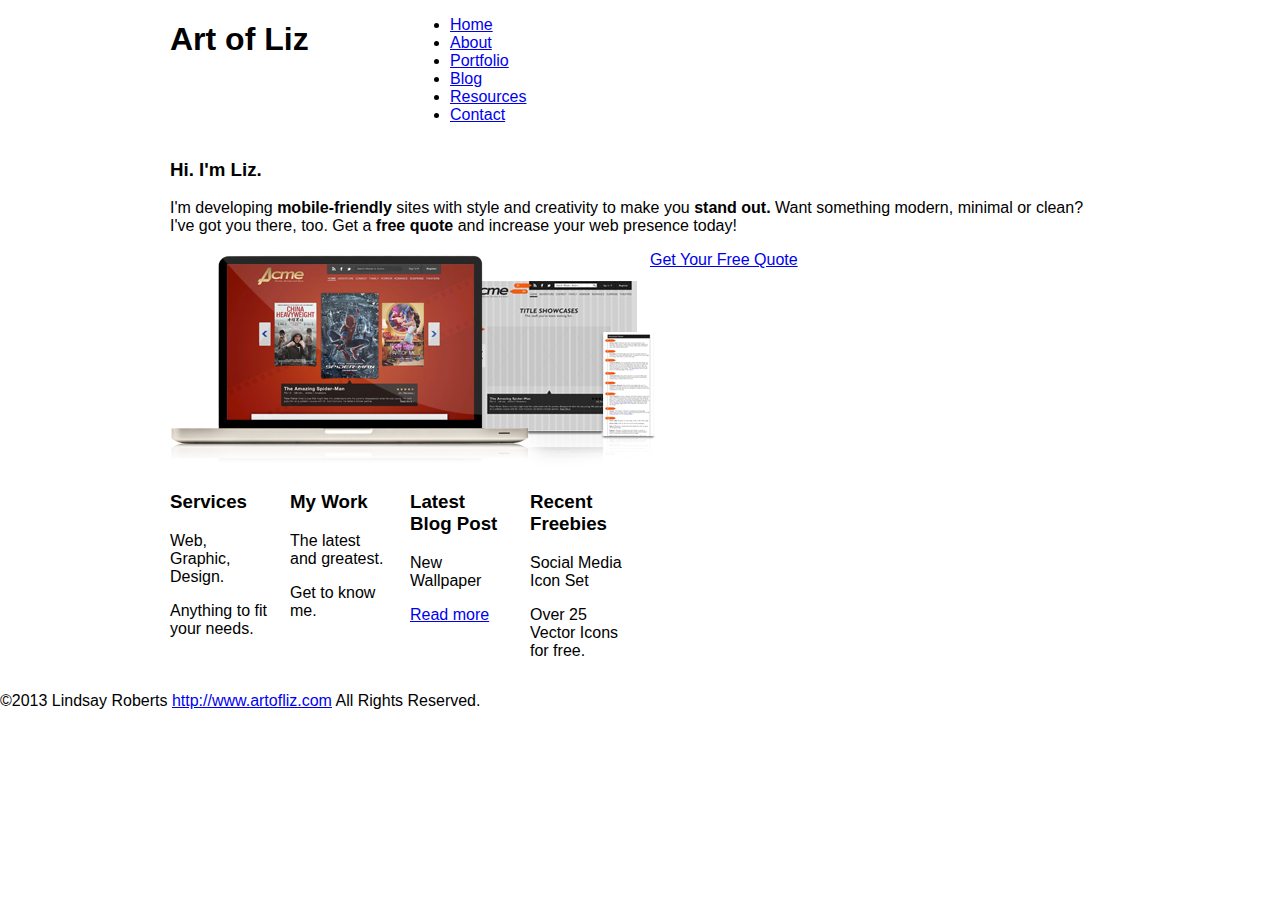
==== project/index.html @ af12c876 "Margin / Padding" ====
<!DOCTYPE html>
<!--[if lt IE 7 ]><html class="ie ie6" lang="en"> <![endif]-->
<!--[if IE 7 ]><html class="ie ie7" lang="en"> <![endif]-->
<!--[if IE 8 ]><html class="ie ie8" lang="en"> <![endif]-->
<!--[if (gte IE 9)|!(IE)]><!--><html lang="en"> <!--<![endif]-->
<head>

	<!-- Basic Page Needs
  ================================================== -->
	<meta charset="utf-8">
	<title>Art of Liz - Web &amp; Graphic Designer</title>
	<meta name="description" content="Hi. I'm Liz. I'm developing mobile-friendly sites with style and creativity to make you stand out. Want something modern, minimal or clean? I've got you there, too. Get a free quote and increase your web presence today!">
	<meta name="author" content="Lindsay Roberts">

	<!-- Mobile Specific Metas
  ================================================== -->
	<meta name="viewport" content="width=959px, initial-scale=1, maximum-scale=1">
	<meta name="viewport" content="width=767px, initial-scale=1, maximum-scale=1">
	<meta name="viewport" content="width=479px, initial-scale=1, maximum-scale=1">

	<!-- CSS
  ================================================== -->
	<link rel="stylesheet" href="stylesheets/base.css" type="text/css">
	<link rel="stylesheet" href="stylesheets/skeleton.css" type="text/css">
	<!-- <link rel="stylesheet" href="stylesheets/style.css" type="text/css"> -->
	<link rel="stylesheet" href="http://fonts.googleapis.com/css?family=Source+Sans+Pro:200,400,600,700,900" type="text/css">

	<!--[if lt IE 9]>
		<script src="http://html5shim.googlecode.com/svn/trunk/html5.js"></script>
	<![endif]-->
	
	<!-- JavaScript
  ================================================== -->	
	<script type="text/javascript">
		var _gaq = _gaq || [];
		_gaq.push(['_setAccount', 'UA-37507947-2']);
		_gaq.push(['_trackPageview']);

		(function() {
			var ga = document.createElement('script'); ga.type = 'text/javascript'; ga.async = true;
			ga.src = ('https:' == document.location.protocol ? 'https://ssl' : 'http://www') + '.google-analytics.com/ga.js';
			var s = document.getElementsByTagName('script')[0]; s.parentNode.insertBefore(ga, s);
			})();]	
	</script>
	<script type="text/javascript" src="http://ajax.googleapis.com/ajax/libs/jquery/1.7/jquery.min.js"></script>
</head>
<body id="home">



	<!-- Primary Page Layout
	================================================== -->

	<div class="container">
	
		<!-- HEADER ONE
		==================== -->
		<header>
			<div class="four columns">
			<h1>Art of Liz</h1>
			</div>
			
			<div class="twelve columns">
			<script type="text/javascript">
				jQuery(document).ready(function($){

					/* prepend menu icon */
					$('#nav-wrap').prepend('<div id="menu-icon"></div>');
	
					/* toggle nav */
					$("#menu-icon").on("click", function(){
						$("#nav").slideToggle();
						$(this).toggleClass("active");
					});

				});
			</script>
			<nav id="nav-wrap">
				<ul id="nav">
					<li><a href="index.html" class="active">Home</a></li>
					<li><a href="about.html">About</a></li>
					<li><a href="portfolio.html">Portfolio</a></li>
					<li><a href="blog.html">Blog</a></li>
					<li><a href="resources.html">Resources</a></li>
					<li><a href="contact.html">Contact</a></li>
				</ul>
			</nav>
			</div>
		</header>
				
		<!-- CALL TO ACTION
		==================== -->
		<div class="mainContent">
		<section id="CTA">
			<div class="sixteen columns">
			<h3>Hi. I'm Liz.</h3>
			<p>I'm developing <strong>mobile-friendly</strong> sites with style and creativity to make you <strong>stand out.</strong> Want something modern, minimal or clean? I've got you there, too. Get a <strong>free quote</strong> and increase your web presence today!</p>
			</div>
			
			<div class="eight columns">
			<img src="images/call_to_action.png" alt="A display of my process including composition, wireframe and notes" />
			</div>
			
			<div class="six columns">
			<span id="CTAbutton"><a href="contact.html">Get Your Free Quote</a></span>
			</div>
		</section>
		</div> <!-- mainContent -->
		
	</div><!-- container -->
	
		
	<!-- INFO BAR
	==================== -->
	<div class="infoBar">
		<div class="container">
		
		<section>
			<div class="two columns">
			<article class="moduleItem">
				<h3>Services</h3>
				<p>Web, Graphic, Design.</p>
				<p>Anything to fit your needs.</p>
			</article>
			</div>
			
			<div class="two columns">
			<article class="moduleItem">
				<h3>My Work</h3>
				<p>The latest and greatest.</p>
				<p>Get to know me.</p>
			</article>
			</div>
			
			<div class="two columns">
			<article class="moduleItem">
				<h3>Latest Blog Post</h3>
				<p>New Wallpaper</p>
				<p><a href="#">Read more</a></p>
			</article>
			</div>
			
			<div class="two columns">
			<article class="moduleItem">
				<h3>Recent Freebies</h3>
				<p>Social Media Icon Set</p>
				<p>Over 25 Vector Icons for free.</p>
			</article>
			</div>
		</section>
		
		</div> <!--container -->
	</div> <!-- infoBar -->
	
	<!-- FOOTER
	==================== -->
	<footer>
		<p>&copy;2013 Lindsay Roberts <a href="#">http://www.artofliz.com</a> All Rights Reserved.</p>
	</footer>

<!-- End Document
================================================== -->
</body>
</html>
---- project/stylesheets/base.css ----
/*! normalize.css v2.0.1 | MIT License | git.io/normalize */

/* ==========================================================================
   HTML5 display definitions
   ========================================================================== */

/*
 * Corrects `block` display not defined in IE 8/9.
 */

article,
aside,
details,
figcaption,
figure,
footer,
header,
hgroup,
nav,
section,
summary {
    display: block;
}

/*
 * Corrects `inline-block` display not defined in IE 8/9.
 */

audio,
canvas,
video {
    display: inline-block;
}

/*
 * Prevents modern browsers from displaying `audio` without controls.
 * Remove excess height in iOS 5 devices.
 */

audio:not([controls]) {
    display: none;
    height: 0;
}

/*
 * Addresses styling for `hidden` attribute not present in IE 8/9.
 */

[hidden] {
    display: none;
}

/* ==========================================================================
   Base
   ========================================================================== */

/*
 * 1. Sets default font family to sans-serif.
 * 2. Prevents iOS text size adjust after orientation change, without disabling
 *    user zoom.
 */

html {
    font-family: sans-serif; /* 1 */
    -webkit-text-size-adjust: 100%; /* 2 */
    -ms-text-size-adjust: 100%; /* 2 */
}

/*
 * Removes default margin.
 */

body {
    margin: 0;
}

/* ==========================================================================
   Links
   ========================================================================== */

/*
 * Addresses `outline` inconsistency between Chrome and other browsers.
 */

a:focus {
    outline: thin dotted;
}

/*
 * Improves readability when focused and also mouse hovered in all browsers.
 */

a:active,
a:hover {
    outline: 0;
}

/* ==========================================================================
   Typography
   ========================================================================== */

/*
 * Addresses `h1` font sizes within `section` and `article` in Firefox 4+,
 * Safari 5, and Chrome.
 */

h1 {
    font-size: 2em;
}

/*
 * Addresses styling not present in IE 8/9, Safari 5, and Chrome.
 */

abbr[title] {
    border-bottom: 1px dotted;
}

/*
 * Addresses style set to `bolder` in Firefox 4+, Safari 5, and Chrome.
 */

b,
strong {
    font-weight: bold;
}

/*
 * Addresses styling not present in Safari 5 and Chrome.
 */

dfn {
    font-style: italic;
}

/*
 * Addresses styling not present in IE 8/9.
 */

mark {
    background: #ff0;
    color: #000;
}


/*
 * Corrects font family set oddly in Safari 5 and Chrome.
 */

code,
kbd,
pre,
samp {
    font-family: monospace, serif;
    font-size: 1em;
}

/*
 * Improves readability of pre-formatted text in all browsers.
 */

pre {
    white-space: pre;
    white-space: pre-wrap;
    word-wrap: break-word;
}

/*
 * Sets consistent quote types.
 */

q {
    quotes: "\201C" "\201D" "\2018" "\2019";
}

/*
 * Addresses inconsistent and variable font size in all browsers.
 */

small {
    font-size: 80%;
}

/*
 * Prevents `sub` and `sup` affecting `line-height` in all browsers.
 */

sub,
sup {
    font-size: 75%;
    line-height: 0;
    position: relative;
    vertical-align: baseline;
}

sup {
    top: -0.5em;
}

sub {
    bottom: -0.25em;
}

/* ==========================================================================
   Embedded content
   ========================================================================== */

/*
 * Removes border when inside `a` element in IE 8/9.
 */

img {
    border: 0;
}

/*
 * Corrects overflow displayed oddly in IE 9.
 */

svg:not(:root) {
    overflow: hidden;
}

/* ==========================================================================
   Figures
   ========================================================================== */

/*
 * Addresses margin not present in IE 8/9 and Safari 5.
 */

figure {
    margin: 0;
}

/* ==========================================================================
   Forms
   ========================================================================== */

/*
 * Define consistent border, margin, and padding.
 */

fieldset {
    border: 1px solid #c0c0c0;
    margin: 0 2px;
    padding: 0.35em 0.625em 0.75em;
}

/*
 * 1. Corrects color not being inherited in IE 8/9.
 * 2. Remove padding so people aren't caught out if they zero out fieldsets.
 */

legend {
    border: 0; /* 1 */
    padding: 0; /* 2 */
}

/*
 * 1. Corrects font family not being inherited in all browsers.
 * 2. Corrects font size not being inherited in all browsers.
 * 3. Addresses margins set differently in Firefox 4+, Safari 5, and Chrome
 */

button,
input,
select,
textarea {
    font-family: inherit; /* 1 */
    font-size: 100%; /* 2 */
    margin: 0; /* 3 */
}

/*
 * Addresses Firefox 4+ setting `line-height` on `input` using `!important` in
 * the UA stylesheet.
 */

button,
input {
    line-height: normal;
}

/*
 * 1. Avoid the WebKit bug in Android 4.0.* where (2) destroys native `audio`
 *    and `video` controls.
 * 2. Corrects inability to style clickable `input` types in iOS.
 * 3. Improves usability and consistency of cursor style between image-type
 *    `input` and others.
 */

button,
html input[type="button"], /* 1 */
input[type="reset"],
input[type="submit"] {
    -webkit-appearance: button; /* 2 */
    cursor: pointer; /* 3 */
}

/*
 * Re-set default cursor for disabled elements.
 */

button[disabled],
input[disabled] {
    cursor: default;
}

/*
 * 1. Addresses box sizing set to `content-box` in IE 8/9.
 * 2. Removes excess padding in IE 8/9.
 */

input[type="checkbox"],
input[type="radio"] {
    box-sizing: border-box; /* 1 */
    padding: 0; /* 2 */
}

/*
 * 1. Addresses `appearance` set to `searchfield` in Safari 5 and Chrome.
 * 2. Addresses `box-sizing` set to `border-box` in Safari 5 and Chrome
 *    (include `-moz` to future-proof).
 */

input[type="search"] {
    -webkit-appearance: textfield; /* 1 */
    -moz-box-sizing: content-box;
    -webkit-box-sizing: content-box; /* 2 */
    box-sizing: content-box;
}

/*
 * Removes inner padding and search cancel button in Safari 5 and Chrome
 * on OS X.
 */

input[type="search"]::-webkit-search-cancel-button,
input[type="search"]::-webkit-search-decoration {
    -webkit-appearance: none;
}

/*
 * Removes inner padding and border in Firefox 4+.
 */

button::-moz-focus-inner,
input::-moz-focus-inner {
    border: 0;
    padding: 0;
}

/*
 * 1. Removes default vertical scrollbar in IE 8/9.
 * 2. Improves readability and alignment in all browsers.
 */

textarea {
    overflow: auto; /* 1 */
    vertical-align: top; /* 2 */
}

/* ==========================================================================
   Tables
   ========================================================================== */

/*
 * Remove most spacing between table cells.
 */

table {
    border-collapse: collapse;
    border-spacing: 0;
}
---- project/stylesheets/skeleton.css ----
/*
* Skeleton V1.2
* Copyright 2011, Dave Gamache
* www.getskeleton.com
* Free to use under the MIT license.
* http://www.opensource.org/licenses/mit-license.php
* 6/20/2012
*/


/* Table of Contents
==================================================
    #Base 960 Grid
    #Tablet (Portrait)
    #Mobile (Portrait)
    #Mobile (Landscape)
    #Clearing */



/* #Base 960 Grid
================================================== */

    .container                                  { position: relative; width: 960px; margin: 0 auto; padding: 0; }
    .container .column,
    .container .columns                         { float: left; display: inline; margin-left: 10px; margin-right: 10px; }
    .row                                        { margin-bottom: 20px; }

    /* Nested Column Classes */
    .column.alpha, .columns.alpha               { margin-left: 0; }
    .column.omega, .columns.omega               { margin-right: 0; }

    /* Base Grid */
    .container .one.column,
    .container .one.columns                     { width: 40px;  }
    .container .two.columns                     { width: 100px; }
    .container .three.columns                   { width: 160px; }
    .container .four.columns                    { width: 220px; }
    .container .five.columns                    { width: 280px; }
    .container .six.columns                     { width: 340px; }
    .container .seven.columns                   { width: 400px; }
    .container .eight.columns                   { width: 460px; }
    .container .nine.columns                    { width: 520px; }
    .container .ten.columns                     { width: 580px; }
    .container .eleven.columns                  { width: 640px; }
    .container .twelve.columns                  { width: 700px; }
    .container .thirteen.columns                { width: 760px; }
    .container .fourteen.columns                { width: 820px; }
    .container .fifteen.columns                 { width: 880px; }
    .container .sixteen.columns                 { width: 940px; }

    .container .one-third.column                { width: 300px; }
    .container .two-thirds.column               { width: 620px; }

    /* Offsets */
    .container .offset-by-one                   { padding-left: 60px;  }
    .container .offset-by-two                   { padding-left: 120px; }
    .container .offset-by-three                 { padding-left: 180px; }
    .container .offset-by-four                  { padding-left: 240px; }
    .container .offset-by-five                  { padding-left: 300px; }
    .container .offset-by-six                   { padding-left: 360px; }
    .container .offset-by-seven                 { padding-left: 420px; }
    .container .offset-by-eight                 { padding-left: 480px; }
    .container .offset-by-nine                  { padding-left: 540px; }
    .container .offset-by-ten                   { padding-left: 600px; }
    .container .offset-by-eleven                { padding-left: 660px; }
    .container .offset-by-twelve                { padding-left: 720px; }
    .container .offset-by-thirteen              { padding-left: 780px; }
    .container .offset-by-fourteen              { padding-left: 840px; }
    .container .offset-by-fifteen               { padding-left: 900px; }



/* #Tablet (Portrait)
================================================== */

    /* Note: Design for a width of 768px */

    @media only screen and (min-width: 768px) and (max-width: 959px) {
        .container                                  { width: 768px; }
        .container .column,
        .container .columns                         { margin-left: 10px; margin-right: 10px;  }
        .column.alpha, .columns.alpha               { margin-left: 0; margin-right: 10px; }
        .column.omega, .columns.omega               { margin-right: 0; margin-left: 10px; }
        .alpha.omega                                { margin-left: 0; margin-right: 0; }

        .container .one.column,
        .container .one.columns                     { width: 28px; }
        .container .two.columns                     { width: 76px; }
        .container .three.columns                   { width: 124px; }
        .container .four.columns                    { width: 172px; }
        .container .five.columns                    { width: 220px; }
        .container .six.columns                     { width: 268px; }
        .container .seven.columns                   { width: 316px; }
        .container .eight.columns                   { width: 364px; }
        .container .nine.columns                    { width: 412px; }
        .container .ten.columns                     { width: 460px; }
        .container .eleven.columns                  { width: 508px; }
        .container .twelve.columns                  { width: 556px; }
        .container .thirteen.columns                { width: 604px; }
        .container .fourteen.columns                { width: 652px; }
        .container .fifteen.columns                 { width: 700px; }
        .container .sixteen.columns                 { width: 748px; }

        .container .one-third.column                { width: 236px; }
        .container .two-thirds.column               { width: 492px; }

        /* Offsets */
        .container .offset-by-one                   { padding-left: 48px; }
        .container .offset-by-two                   { padding-left: 96px; }
        .container .offset-by-three                 { padding-left: 144px; }
        .container .offset-by-four                  { padding-left: 192px; }
        .container .offset-by-five                  { padding-left: 240px; }
        .container .offset-by-six                   { padding-left: 288px; }
        .container .offset-by-seven                 { padding-left: 336px; }
        .container .offset-by-eight                 { padding-left: 384px; }
        .container .offset-by-nine                  { padding-left: 432px; }
        .container .offset-by-ten                   { padding-left: 480px; }
        .container .offset-by-eleven                { padding-left: 528px; }
        .container .offset-by-twelve                { padding-left: 576px; }
        .container .offset-by-thirteen              { padding-left: 624px; }
        .container .offset-by-fourteen              { padding-left: 672px; }
        .container .offset-by-fifteen               { padding-left: 720px; }
    }


/*  #Mobile (Portrait)
================================================== */

    /* Note: Design for a width of 320px */

    @media only screen and (max-width: 767px) {
        .container { width: 300px; }
        .container .columns,
        .container .column { margin: 0; }

        .container .one.column,
        .container .one.columns,
        .container .two.columns,
        .container .three.columns,
        .container .four.columns,
        .container .five.columns,
        .container .six.columns,
        .container .seven.columns,
        .container .eight.columns,
        .container .nine.columns,
        .container .ten.columns,
        .container .eleven.columns,
        .container .twelve.columns,
        .container .thirteen.columns,
        .container .fourteen.columns,
        .container .fifteen.columns,
        .container .sixteen.columns,
        .container .one-third.column,
        .container .two-thirds.column  { width: 300px; }

        /* Offsets */
        .container .offset-by-one,
        .container .offset-by-two,
        .container .offset-by-three,
        .container .offset-by-four,
        .container .offset-by-five,
        .container .offset-by-six,
        .container .offset-by-seven,
        .container .offset-by-eight,
        .container .offset-by-nine,
        .container .offset-by-ten,
        .container .offset-by-eleven,
        .container .offset-by-twelve,
        .container .offset-by-thirteen,
        .container .offset-by-fourteen,
        .container .offset-by-fifteen { padding-left: 0; }

    }


/* #Mobile (Landscape)
================================================== */

    /* Note: Design for a width of 480px */

    @media only screen and (min-width: 480px) and (max-width: 767px) {
        .container { width: 420px; }
        .container .columns,
        .container .column { margin: 0; }

        .container .one.column,
        .container .one.columns,
        .container .two.columns,
        .container .three.columns,
        .container .four.columns,
        .container .five.columns,
        .container .six.columns,
        .container .seven.columns,
        .container .eight.columns,
        .container .nine.columns,
        .container .ten.columns,
        .container .eleven.columns,
        .container .twelve.columns,
        .container .thirteen.columns,
        .container .fourteen.columns,
        .container .fifteen.columns,
        .container .sixteen.columns,
        .container .one-third.column,
        .container .two-thirds.column { width: 420px; }
    }


/* #Clearing
================================================== */

    /* Self Clearing Goodness */
    .container:after { content: "\0020"; display: block; height: 0; clear: both; visibility: hidden; }

    /* Use clearfix class on parent to clear nested columns,
    or wrap each row of columns in a <div class="row"> */
    .clearfix:before,
    .clearfix:after,
    .row:before,
    .row:after {
      content: '\0020';
      display: block;
      overflow: hidden;
      visibility: hidden;
      width: 0;
      height: 0; }
    .row:after,
    .clearfix:after {
      clear: both; }
    .row,
    .clearfix {
      zoom: 1; }

    /* You can also use a <br class="clear" /> to clear columns */
    .clear {
      clear: both;
      display: block;
      overflow: hidden;
      visibility: hidden;
      width: 0;
      height: 0;
    }
---- project/stylesheets/style.css ----
/* GLOBAL CSS
================================================== */
html {
	background: url('../images/bg_blue.jpg');
}

#titleContainer {
	width: 100%;
}

body { 
	background: url('../images/bg_pattern.jpg'); 
	overflow-x: hidden;
	}

.container { 
	margin: 0 auto; 
	padding: 0; 
	position: relative;
	}

.mainContent {
	min-height: 505px;
}

h1 { 
	width: 164px; 
	height: 136px; 
	background: url("../images/logo.png") no-repeat; 
	margin: 8px 0 5px; text-indent: -9999px; 
	}

a { 
	color: #E28CBB; 
	}

a:visited { 
	color: #E28CBB; 
	}

a:hover { 
	color: #B96694; 
	}

a:active { 
	color: #E28CBB; 
	}

nav, 
h2, 
h3, 
h4, 
p { 
	font-family: 'Source Sans Pro', sans-serif; 
	}

nav, 
h2, 
h3 { 
	font-weight: 700; 
	}

h3 { 
	color: #007CAF; 
	margin: 0 0 5px 0; 
	padding: 0; 
	font-weight: 400; 
	font-size: 14pt; 
	}

p { 
	margin: 0; 
	}

ul { 
	list-style-type: none; 
	}

nav, 
h2 { 
	text-transform: uppercase;
	}

nav { 
	font-size: 11pt; 
	}

nav ul { 
	float: right; 
	}

nav ul li { 
	float: left; 
	margin-top: 35px; 
	}

nav ul li a { 
	text-decoration: none; 
	padding: 10px; 
	color: #b0b0a5; 
	}

nav ul li a:visited { 
	color: #b0b0a5; 
	}

nav ul li a:hover { 
	color: #e28cbb; 
	}

nav ul li a:before { 
	content: "<"; 
	}

nav ul li a:after { 
	content: ">"; 
	}

nav ul li a:before, 
nav ul li a:after { 
	color: rgba(0, 0, 0, 0); 
	}

nav a:hover:before, 
nav a:hover:after { 
	color: #e28cbb; 
	}

nav ul li a.active:before { 
	content: "</"; 
	}

nav ul li a.active:after { 
	content: ">"; 
	}

nav ul li a.active, 
nav ul li a.active:before, 
nav ul li a.active:after { 
	color: #007bae; 
	}

.infoBar {
	background-color: #000;
	width: 100%;
	min-height: 186px;
}

.moduleItem h3 { 
	margin-bottom: 5px; 
	}

.moduleItem p { 
	color: #deded3; 
	font-size: 16px; 
	font-weight: 400; 
	line-height: 16pt; 
	margin: 0 0 6px 0;
	}

.moduleItem,
#about .infoBar h3 {
	padding-top: 22px;
}

footer { 
	background-color: #007CAF; 
	box-shadow: 0px 0px 5px rgba(0,0,0,.2);
	text-align: center; 
	padding: 4px; 
	}

footer p, 
footer a, 
footer a:visited, 
footer a:hover, 
footer a:active { 
	color: #2396C4; 
	font-size: 8pt; 
	}

footer p { 
	margin: 0; 
	}


/* HOME PAGE
================================================== */
#CTA { 
	position: relative; 
	}

#CTAbutton a { 
	display: block; 
	/* position: absolute; 
	left: 594px; 
	top: 328px; */
	background: url('../images/button.png') no-repeat; 
	width: 309px; 
	height: 92px; 
	background-position: 0 0; 
	text-indent: -9999px; 
	}

#CTAbutton a:hover { 
	background-position: 0 -91px; 
	}

#CTA h3 { 
	font-size: 26pt; 
	}

#CTA p { 
	font-size: 14pt; 
	font-weight: 200; 
	color: #000; 
	line-height: 1.6; 
	margin: 0; 
	}

#CTA img { 
	margin: 10px 0 2px; 
	}

#CTA strong { 
	font-weight: 600; 
	color: #007CAF; 
	}


/* ABOUT PAGE
================================================== */
#myPicture { 
	float: left; 
	margin: 0 10px 10px 0; 
	padding-top: 10px; 
	}

#about #aboutContent ul { 
	margin: 10px 0 0 40px; 
	padding: 0; 
	}

#about #aboutContent ul strong { 
	font-weight: 600; 
	}

#about #aboutContent ul p { 
	margin: 0; padding: 0; 
	}

#aboutWhy { 
	float: right; 
	}

.reference { 
	font-weight: 200; 
	font-size: 13px; 
	}

#about .moduleItem {
	margin-bottom: 0px;
	padding: 0;
}


/* PORTFOLIO PAGE
================================================== */
#portfolio .mainContent {
	background: url('../images/portfolio.png') no-repeat;
	background-position: right 100px;
}

#portfolio .moduleItem img {
	
}

#portfolio .infoBar { 
	padding: 0; 
	margin: 0; 
	position: relative; 
	}

#portfolio .infoBar img { 
	position: absolute; 
	top: 0; 
	}

/* #case { 
	background: url('../images/portfolio_01.jpg') no-repeat; 
	}

#web { 
	background: url('../images/portfolio_02.jpg') no-repeat; 
	}

#graphic { 
	background: url('../images/portfolio_03.jpg') no-repeat; 
	}

#art { 
	background: url('../images/portfolio_04.jpg') no-repeat; 
	} */


/* BLOG PAGE
================================================== */
.blogPost { 
	background: #EDEDED; 
	border: 10px solid #FFF; 
	padding: 8px; 
	line-height: 20px; 
	box-shadow: 0 0 4px rgba(0, 0, 0, .5); 
	}

#blog h3 { 
	margin: 0; 
	}

.date { 
	font-size: 10pt; 
	margin: 0; 
	padding: 0; 
	}

#blog select { 
	width: 200px; 
	}

.blogPost { 
	margin: 10px 0 17px 0; 
	}

.blogPost:nth-child(1n) {
	position: relative;
}

.blogPost img {
	position: absolute;
	left: 165px;
	top: 270px;
}

#blog input[type="search"] { 
	height: 20px; 
	padding: 40px 160px; 
	background: #555; 
	}

#blog input[type="search"] { 
	background: url('../images/search.png') no-repeat 150px 8px,  #141414; 
	background: url('../images/search.png') no-repeat 150px 8px, -moz-linear-gradient(top,  #222 16%,  #141414 66%); 
	background: url('../images/search.png') no-repeat 150px 8px, -webkit-gradient(linear, left top, left bottom, color-stop(16%,  #222), color-stop(66%,  		#141414)); 
	
	background: url('../images/search.png') no-repeat 150px 8px, -webkit-linear-gradient(top,  #222 16%,  #141414 66%); 
	background: url('../images/search.png') no-repeat 150px 8px, -o-linear-gradient(top,  #222 16%,  #141414 66%); 
	background: url('../images/search.png') no-repeat 150px 8px, -ms-linear-gradient(top,  #222 16%,  #141414 66%); background: url('../images/search.png') 	no-repeat 150px 8px, linear-gradient(to bottom,  #222 16%,  #141414 66%); 
	
	border: 1px solid #222; 
	color: #6B6B6B; 
	font-size: 10pt; 
	font-weight: 600; 
	width: 150px; 
	padding: 6px 15px 6px 15px; 
	-webkit-border-radius: 20px; 
	-moz-border-radius: 20px; 
	border-radius: 20px; 
	text-shadow: 0 2px 2px rgba(0, 0, 0, .3); 
	-webkit-box-shadow: 0 1px 0 rgba(255, 255, 255, .1), 0 1px 3px rgba(0, 0, 0, .2) inset; 
	-moz-box-shadow: 0 1px 0 rgba(255, 255, 255, .1), 0 1px 3px rgba(0, 0, 0, .2) inset; 
	box-shadow: 0 1px 0 rgba(255, 255, 255, .1), 0 1px 3px rgba(0, 0, 0, .2) inset; 
	-webkit-transition: all .7s ease 0s; 
	-moz-transition: all .7s ease 0s; 
	-o-transition: all .7s ease 0s; 
	transition: all .7s ease 0s; 
	}

#blog input[type="search"]:focus { 
	width: 200px; 
	color: #DEDED3; 
	background: url('../images/search.png') no-repeat 200px 8px,  #141414; 
	background: url('../images/search.png') no-repeat 200px 8px, -moz-linear-gradient(top,  #222 16%,  #141414 66%); 
	background: url('../images/search.png') no-repeat 200px 8px, -webkit-gradient(linear, left top, left bottom, color-stop(16%,  #222), color-stop(66%,  		#141414)); 
	
	background: url('../images/search.png') no-repeat 200px 8px, -webkit-linear-gradient(top,  #222 16%,  #141414 66%); 
	background: url('../images/search.png') no-repeat 200px 8px, -o-linear-gradient(top,  #222 16%,  #141414 66%); 
	background: url('../images/search.png') no-repeat 200px 8px, -ms-linear-gradient(top,  #222 16%,  #141414 66%); 
	background: url('../images/search.png') no-repeat 200px 8px, linear-gradient(to bottom,  #222 16%,  #141414 66%); 
	}

#blog #searchBox { 
	position: relative; 
	}

#blog button[type="submit"] { 
	background: 0; 
	width: 20px; 
	height: 20px; 
	border: 0; 
	position: absolute; 
	top: 8px; 
	left: 200px; 
	}


/* RESOURCES PAGE
================================================== */
/* #resources .mainContent { 
	margin-top: 4px; 
	margin-bottom: 79px; 
	}*/

#resources .infoBar { 
	padding: 0; 
	margin: 0; 
	position: relative; 
	}

#resources .infoBar img { 
	position: absolute; 
	top: 0; 
	}

/* #resources #wallpaper { 
	background: url('../images/portfolio_01.jpg') no-repeat center left; 
	}

#resources #icons { 
	background: url('../images/portfolio_02.jpg') no-repeat center left; 
	}

#resources #badges { 
	background: url('../images/portfolio_03.jpg') no-repeat center left; 
	}

#resources #emblem { 
	background: url('../images/portfolio_04.jpg') no-repeat center left; 
	} */


/* CONTACT PAGE
================================================== */
#contact form h3 {
	margin-top: 4px;
}

#contact form p { 
	margin-bottom: 22px;
	}

#contact fieldset { 
	border: 0; 
	margin: 0; 
	padding: 0; 
	}

#contact label, 
#contact legend { 
	float: left; 
	width: 80px; 
	margin-right: 13px; 
	text-align: right; 
	text-transform: uppercase; 
	display: block; 
	font-size: 10pt; 
	font-weight: 600;
	color: #007CAF; 
	}

input, 
textarea, 
select { 
	outline: 0; 
	}

#contact input, 
#contact textarea { 
	width: 180px; 
	background: #D7E0E5; 
	border: 1px solid #007caf; 
	color: #007caf; 
	}

#contact input:focus, 
#contact textarea:focus { 
	box-shadow: 0 0 5px #007caf; 
	color: #000; 
	}

#contact input, 
#contact textarea { 
	font-size: 10pt; 
	}

#contact input::-webkit-input-placeholder { 
	color: #598BA5; 
	}

#contact input:-moz-placeholder { 
	color: #598BA5; 
	}

#contact input::-moz-placeholder { 
	color: #598BA5; 
	}

#contact input:-ms-input-placeholder { 
	color: #598BA5; 
	}

#contact input { 
	height: 20px; 
	}

#contact textarea { 
	height: 80px; 
	width: 200px; 
	}

#contact legend { 
	display: block; 
	width: 200px; 
	text-align: left; 
	float: left; 
	margin-left: 6px; 
	}

#contact input[type="checkbox"] { 
	float: left; 
	display: block; 
	width: 15px; 
	clear: both; 
	margin-left: 30px; 
	margin-right: 8px; 
	}

#services1 label { 
	text-transform: capitalize; 
	font-size: 10pt; 
	font-weight: 400; 
	color: #000; 
	text-align: left; 
	display: block; 
	width: 220px; 
	margin-left: 60px; 
	line-height: 16pt; 
	}

#contact button { 
	display: block; 
	background: url('../images/button_small.png') no-repeat; 
	width: 209px; 
	height: 59px; 
	background-position: 0 0; 
	border: 0; 
	float: right; 
	margin-right: 55px; 
	}

#contact button:hover { 
	background-position: 0 -62px;
	}

#contact .row { 
	margin: 0 0 14px 0; 
	padding: 0; 
	}

#miContact p { 
	font-size: 22pt; 
	font-weight: 600; 
	text-align: right; 
	color: #007caf; 
	margin-right: 105px; 
	}

#contact .moduleItem { 
	padding-bottom: 1px; 
	}

#contact span.required { 
	color: #B9668D; 
	}

/* #Media Queries
================================================== */

	/* Smaller than standard 960 (devices and browsers) */
	@media only screen and (max-width: 959px) {}

	/* Tablet Portrait size to standard 960 (devices and browsers) */
	@media only screen and (min-width: 768px) and (max-width: 959px) {}

	/* All Mobile Sizes (devices and browser) */
	@media only screen and (max-width: 767px) {
		
		html {
			background: none;
		}
		
		body {
			background: url('../images/mobile_bg.jpg') repeat-x, #dfdfd5;
		}
		
		
		header {
			position: relative;
		}
		
		h1 { 
			width: 118px; 
			height: 99px; 
			margin-top: 0;
			float: left;
			background: url('../images/mobile-logo.png') no-repeat; 
		}
		
		#menu-icon {
			color: #000;
			width: 45px;
			height: 38px;
			background: url('../images/menu-icon.jpg') no-repeat center right;
			cursor: pointer;
			display: block;
			float: right;
			position: absolute;
			top: 0;
			right: 0;
		}
		
		#nav {
			position: absolute;
			top: 25px;
			right: 0;
			width: 130px;
			z-index: 9999;
			background: #fff;
			padding: 15px;
			display: none;
		}
		
		nav ul li {
			margin-top: 0;
			padding: 10px;
			color: #deded3;
		}
		
		#CTA img { 
			margin: 10px 0 0 0; 
			width: 315px;
			height: 141px;
		}
		
		.mainContent {
			min-height: 1px;
		}
		
		#CTA { 
			position: relative; 
		}
		
		#CTAbutton a {
			display: none;
		} */

		/* #CTAbutton a { 
			display: block; 
			position: inherit;
			margin: 0 auto;
			background: url('../images/mobile_button.jpg') no-repeat; 
			width: 232px; 
			height: 49px; 
			background-position: 0 0; 
			text-indent: -9999px; 
			margin-bottom: 10px;
		}

		#CTAbutton a:hover { 
			background-position: 0 0; 
		}
		
		
	}

	/* Mobile Landscape Size to Tablet Portrait (devices and browsers) */
	@media only screen and (min-width: 480px) and (max-width: 767px) {
	}

	/* Mobile Portrait Size to Mobile Landscape Size (devices and browsers) */
	@media only screen and (max-width: 479px) {
		#CTA p { 
			line-height: 1.2; 
		}
	}
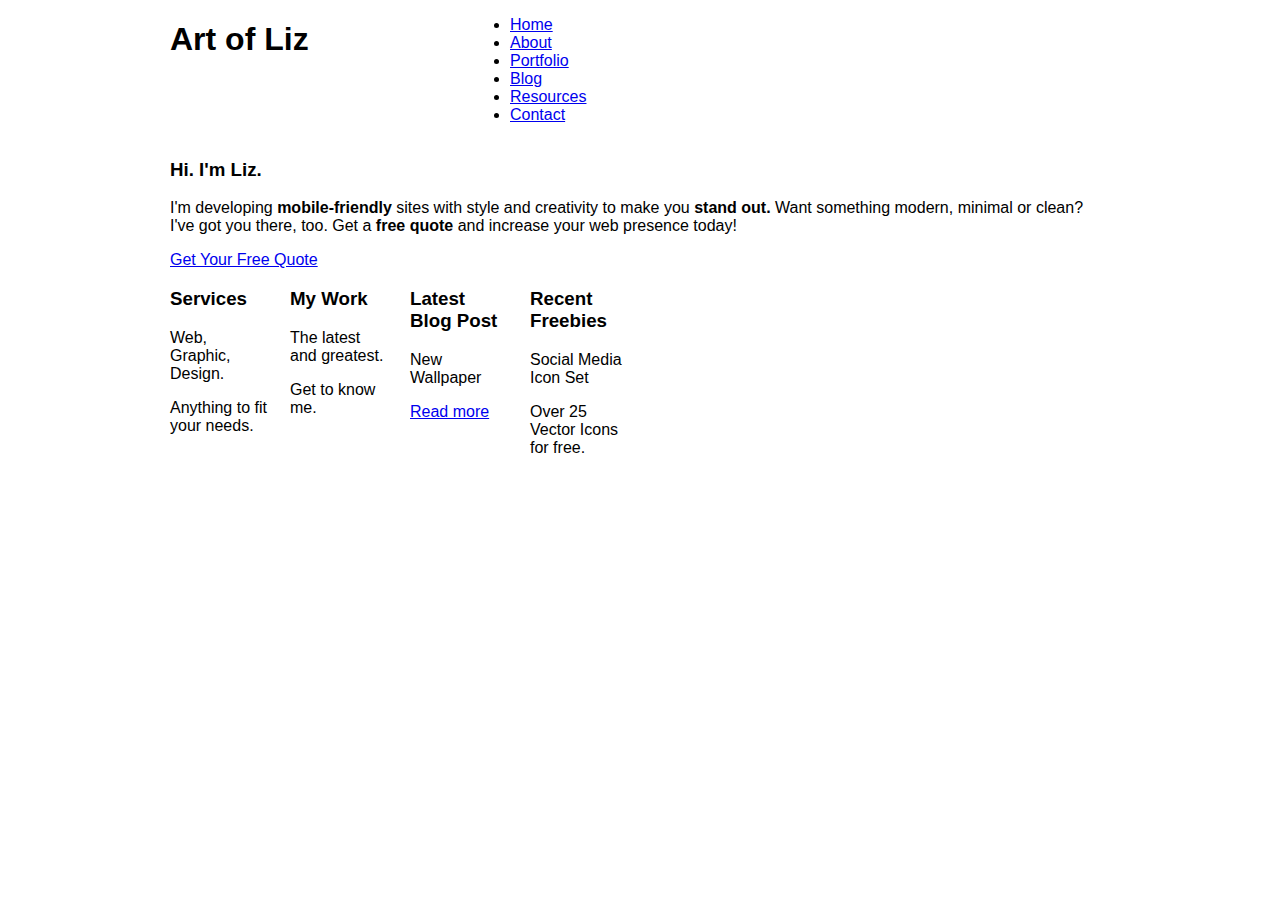
==== commit 9efb48bb: "Can't figure it out" ====
--- a/project/index.html
+++ b/project/index.html
@@ -52,15 +52,14 @@
 	================================================== -->
 
 	<div class="container">
-	
-		<!-- HEADER ONE
+		<!-- HEADER
 		==================== -->
 		<header>
-			<div class="four columns">
+			<div class="five columns">
 			<h1>Art of Liz</h1>
 			</div>
 			
-			<div class="twelve columns">
+			<div class="eleven columns">
 			<script type="text/javascript">
 				jQuery(document).ready(function($){
 
@@ -95,10 +94,6 @@
 			<div class="sixteen columns">
 			<h3>Hi. I'm Liz.</h3>
 			<p>I'm developing <strong>mobile-friendly</strong> sites with style and creativity to make you <strong>stand out.</strong> Want something modern, minimal or clean? I've got you there, too. Get a <strong>free quote</strong> and increase your web presence today!</p>
-			</div>
-			
-			<div class="eight columns">
-			<img src="images/call_to_action.png" alt="A display of my process including composition, wireframe and notes" />
 			</div>
 			
 			<div class="six columns">
@@ -154,9 +149,7 @@
 	
 	<!-- FOOTER
 	==================== -->
-	<footer>
-		<p>&copy;2013 Lindsay Roberts <a href="#">http://www.artofliz.com</a> All Rights Reserved.</p>
-	</footer>
+
 
 <!-- End Document
 ================================================== -->
--- a/project/stylesheets/style.css
+++ b/project/stylesheets/style.css
@@ -661,7 +661,7 @@
 		
 		#CTAbutton a {
 			display: none;
-		} */
+		}
 
 		/* #CTAbutton a { 
 			display: block; 
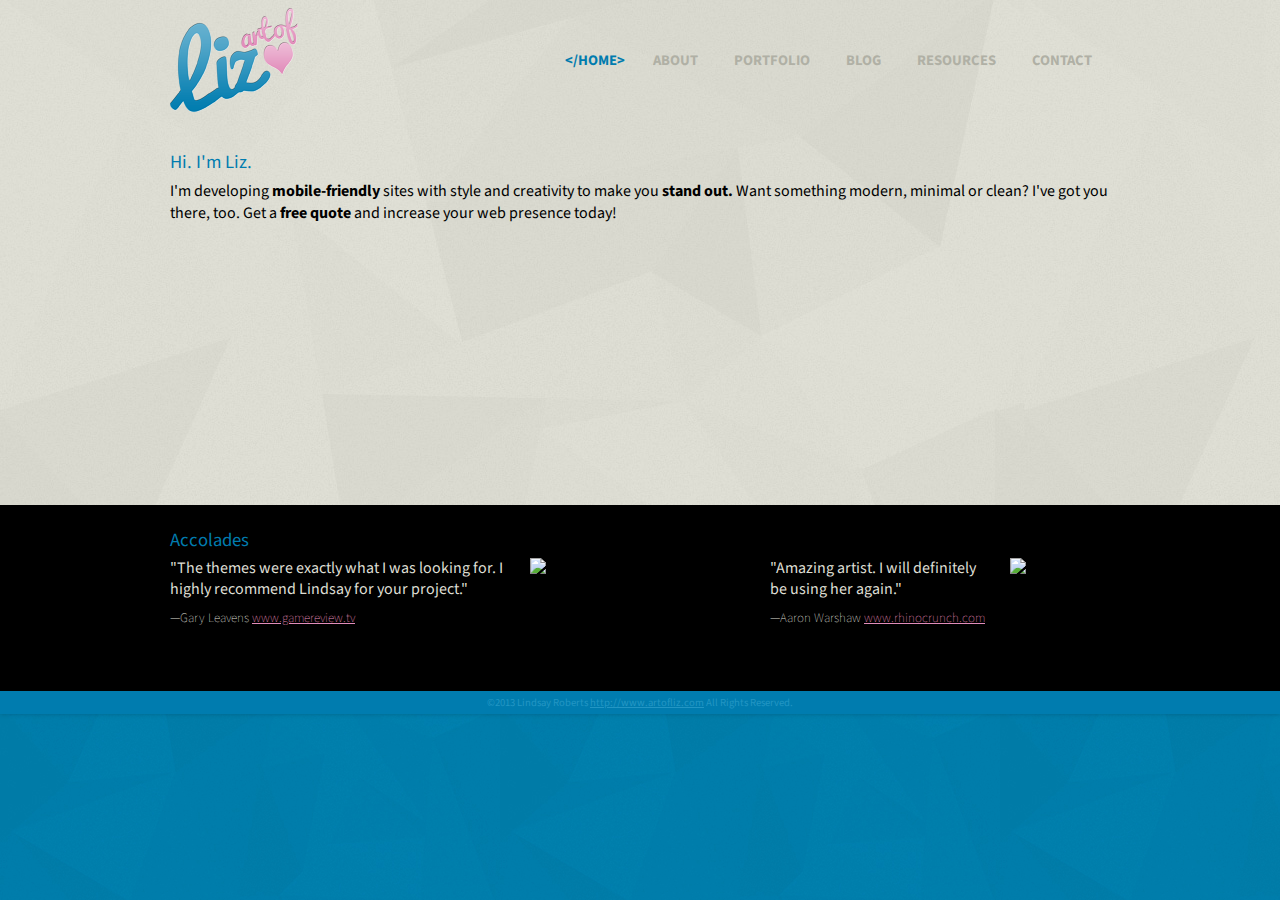
==== commit c60e7a7d: "New file" ====
--- a/project/index.html
+++ b/project/index.html
@@ -8,30 +8,30 @@
 	<!-- Basic Page Needs
   ================================================== -->
 	<meta charset="utf-8">
-	<title>Art of Liz - Web &amp; Graphic Designer</title>
+	<title>Art of Liz - About | Why you should choose me</title>
 	<meta name="description" content="Hi. I'm Liz. I'm developing mobile-friendly sites with style and creativity to make you stand out. Want something modern, minimal or clean? I've got you there, too. Get a free quote and increase your web presence today!">
 	<meta name="author" content="Lindsay Roberts">
 
 	<!-- Mobile Specific Metas
   ================================================== -->
-	<meta name="viewport" content="width=959px, initial-scale=1, maximum-scale=1">
-	<meta name="viewport" content="width=767px, initial-scale=1, maximum-scale=1">
-	<meta name="viewport" content="width=479px, initial-scale=1, maximum-scale=1">
+	<meta name="viewport" content="width=device-width, initial-scale=1, maximum-scale=1">
 
 	<!-- CSS
   ================================================== -->
 	<link rel="stylesheet" href="stylesheets/base.css" type="text/css">
 	<link rel="stylesheet" href="stylesheets/skeleton.css" type="text/css">
-	<!-- <link rel="stylesheet" href="stylesheets/style.css" type="text/css"> -->
+	<link rel="stylesheet" href="stylesheets/layout.css" type="text/css">
+	<link rel="stylesheet" href="stylesheets/style.css" type="text/css">
 	<link rel="stylesheet" href="http://fonts.googleapis.com/css?family=Source+Sans+Pro:200,400,600,700,900" type="text/css">
-
+	
 	<!--[if lt IE 9]>
 		<script src="http://html5shim.googlecode.com/svn/trunk/html5.js"></script>
 	<![endif]-->
-	
-	<!-- JavaScript
+
+	<!-- CSS
   ================================================== -->	
 	<script type="text/javascript">
+
 		var _gaq = _gaq || [];
 		_gaq.push(['_setAccount', 'UA-37507947-2']);
 		_gaq.push(['_trackPageview']);
@@ -40,11 +40,13 @@
 			var ga = document.createElement('script'); ga.type = 'text/javascript'; ga.async = true;
 			ga.src = ('https:' == document.location.protocol ? 'https://ssl' : 'http://www') + '.google-analytics.com/ga.js';
 			var s = document.getElementsByTagName('script')[0]; s.parentNode.insertBefore(ga, s);
-			})();]	
+			})();
+
 	</script>
 	<script type="text/javascript" src="http://ajax.googleapis.com/ajax/libs/jquery/1.7/jquery.min.js"></script>
+
 </head>
-<body id="home">
+<body id="about">
 
 
 
@@ -86,70 +88,67 @@
 			</nav>
 			</div>
 		</header>
-				
-		<!-- CALL TO ACTION
+		
+		<!-- PAGE TITLE
+		==================== -->
+		<!-- <div class="title">
+			<h2>&lt;&#47;ABOUT&gt;</h2>
+		</div> -->
+		
+		<!-- CONTENT
 		==================== -->
 		<div class="mainContent">
-		<section id="CTA">
-			<div class="sixteen columns">
+		<section class="sixteen columns">
 			<h3>Hi. I'm Liz.</h3>
 			<p>I'm developing <strong>mobile-friendly</strong> sites with style and creativity to make you <strong>stand out.</strong> Want something modern, minimal or clean? I've got you there, too. Get a <strong>free quote</strong> and increase your web presence today!</p>
-			</div>
-			
-			<div class="six columns">
-			<span id="CTAbutton"><a href="contact.html">Get Your Free Quote</a></span>
-			</div>
 		</section>
 		</div> <!-- mainContent -->
+	</div><!-- container -->
+
 		
-	</div><!-- container -->
-	
-		
-	<!-- INFO BAR
+<!-- INFO BAR
 	==================== -->
 	<div class="infoBar">
 		<div class="container">
 		
 		<section>
-			<div class="two columns">
+			<div class="sixteen columns">				
+			<h3>Accolades</h3>
+			</div>
+			
+			<div class="six columns">
 			<article class="moduleItem">
-				<h3>Services</h3>
-				<p>Web, Graphic, Design.</p>
-				<p>Anything to fit your needs.</p>
+				<p>"The themes were exactly what I was looking for. I highly recommend Lindsay for your project."</p>
+				<p><span class="reference">&mdash;Gary Leavens <a href="#">www.gamereview.tv</a></span></p>
+			</article>
+			</div>
+			
+			<div class="four columns">
+			<article class="moduleItem">
+				<img src="images/gamereviewtv.png" alt="GameReviewTV Logo" id="logo1" />
+			</article>
+			</div>
+			
+			<div class="four columns">
+			<article class="moduleItem">
+				<p>"Amazing artist. I will definitely be using her again."</p>
+				<p><span class="reference">&mdash;Aaron Warshaw <a href="#">www.rhinocrunch.com</a></span></p>
 			</article>
 			</div>
 			
 			<div class="two columns">
 			<article class="moduleItem">
-				<h3>My Work</h3>
-				<p>The latest and greatest.</p>
-				<p>Get to know me.</p>
-			</article>
-			</div>
-			
-			<div class="two columns">
-			<article class="moduleItem">
-				<h3>Latest Blog Post</h3>
-				<p>New Wallpaper</p>
-				<p><a href="#">Read more</a></p>
-			</article>
-			</div>
-			
-			<div class="two columns">
-			<article class="moduleItem">
-				<h3>Recent Freebies</h3>
-				<p>Social Media Icon Set</p>
-				<p>Over 25 Vector Icons for free.</p>
+				<img src="images/rhinocrunch.png" alt="RhinoCrunch Logo" id="logo2" />
 			</article>
 			</div>
 		</section>
 		
 		</div> <!--container -->
 	</div> <!-- infoBar -->
-	
-	<!-- FOOTER
-	==================== -->
-
+		
+	<footer class="sixteen columns">
+		<p>&copy;2013 Lindsay Roberts <a href="#">http://www.artofliz.com</a> All Rights Reserved.</p>
+	</footer>
 
 <!-- End Document
 ================================================== -->
--- a/project/stylesheets/layout.css
+++ b/project/stylesheets/layout.css
@@ -0,0 +1,65 @@
+/*
+* Skeleton V1.2
+* Copyright 2011, Dave Gamache
+* www.getskeleton.com
+* Free to use under the MIT license.
+* http://www.opensource.org/licenses/mit-license.php
+* 6/20/2012
+*/
+
+/* Table of Content
+==================================================
+	#Site Styles
+	#Page Styles
+	#Media Queries
+	#Font-Face */
+
+/* #Site Styles
+================================================== */
+
+/* #Page Styles
+================================================== */
+
+/* #Media Queries
+================================================== */
+
+	/* Smaller than standard 960 (devices and browsers) */
+	@media only screen and (max-width: 959px) {}
+
+	/* Tablet Portrait size to standard 960 (devices and browsers) */
+	@media only screen and (min-width: 768px) and (max-width: 959px) {}
+
+	/* All Mobile Sizes (devices and browser) */
+	@media only screen and (max-width: 767px) {}
+
+	/* Mobile Landscape Size to Tablet Portrait (devices and browsers) */
+	@media only screen and (min-width: 480px) and (max-width: 767px) {
+	}
+
+	/* Mobile Portrait Size to Mobile Landscape Size (devices and browsers) */
+	@media only screen and (max-width: 479px) {
+		h1 { 
+		width: 118px; 
+		height: 99px; 
+		background: url("../images/mobileLogo.png") no-repeat; 
+		}
+	}
+
+
+/* #Font-Face
+================================================== */
+/* 	This is the proper syntax for an @font-face file
+		Just create a "fonts" folder at the root,
+		copy your FontName into code below and remove
+		comment brackets */
+
+/*	@font-face {
+	    font-family: 'FontName';
+	    src: url('../fonts/FontName.eot');
+	    src: url('../fonts/FontName.eot?iefix') format('eot'),
+	         url('../fonts/FontName.woff') format('woff'),
+	         url('../fonts/FontName.ttf') format('truetype'),
+	         url('../fonts/FontName.svg#webfontZam02nTh') format('svg');
+	    font-weight: normal;
+	    font-style: normal; }
+*/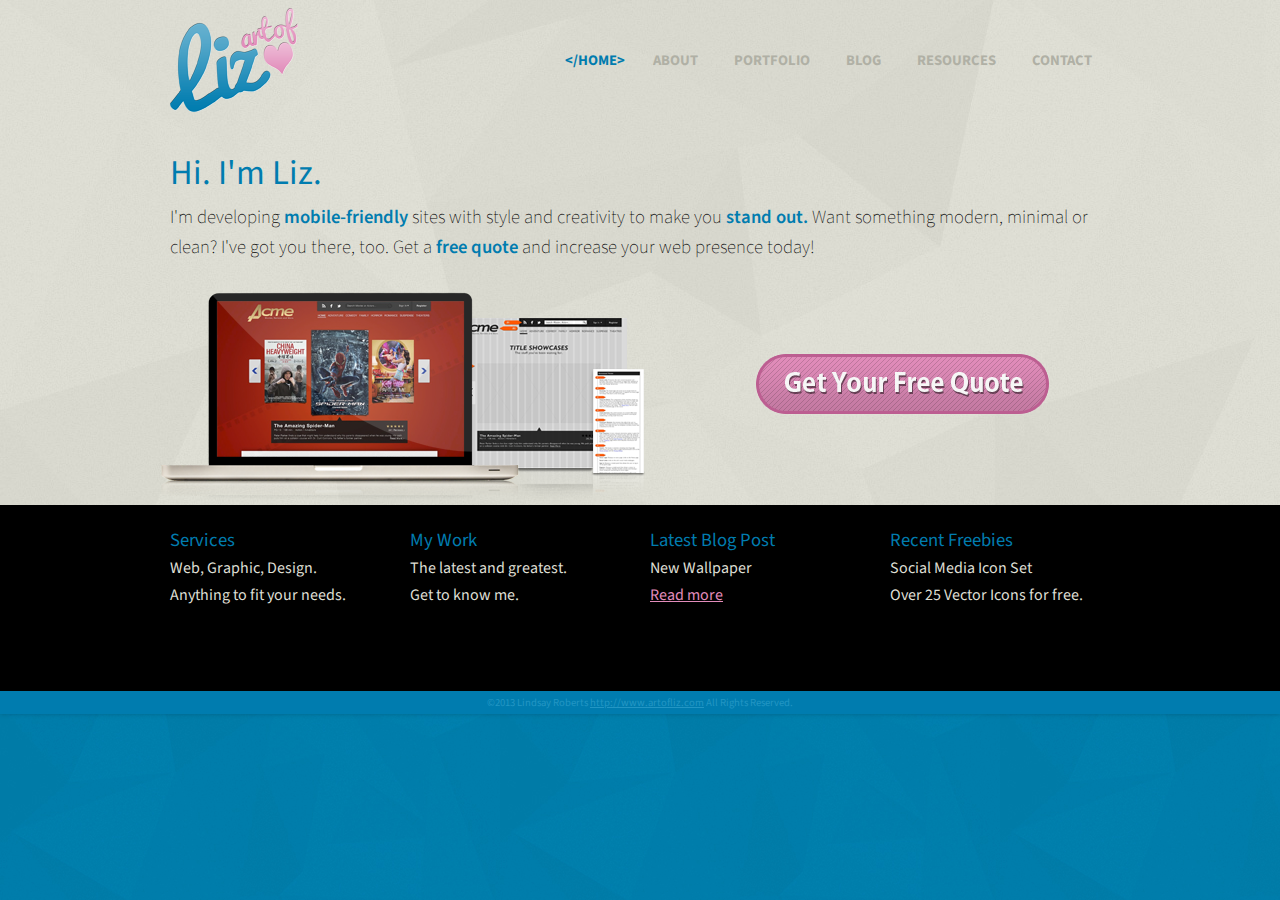
==== commit c7f3ad3c: "Crazy Egg" ====
--- a/project/index.html
+++ b/project/index.html
@@ -46,7 +46,7 @@
 	<script type="text/javascript" src="http://ajax.googleapis.com/ajax/libs/jquery/1.7/jquery.min.js"></script>
 
 </head>
-<body id="about">
+<body id="home">
 
 
 
@@ -98,47 +98,50 @@
 		<!-- CONTENT
 		==================== -->
 		<div class="mainContent">
-		<section class="sixteen columns">
+		<section class="sixteen columns" id="CTA">
 			<h3>Hi. I'm Liz.</h3>
 			<p>I'm developing <strong>mobile-friendly</strong> sites with style and creativity to make you <strong>stand out.</strong> Want something modern, minimal or clean? I've got you there, too. Get a <strong>free quote</strong> and increase your web presence today!</p>
+			<span id="CTAbutton"><a href="contact.html">Get Your Free Quote</a></span>
 		</section>
 		</div> <!-- mainContent -->
 	</div><!-- container -->
 
 		
-<!-- INFO BAR
+	<!-- INFO BAR
 	==================== -->
 	<div class="infoBar">
 		<div class="container">
 		
 		<section>
-			<div class="sixteen columns">				
-			<h3>Accolades</h3>
-			</div>
-			
-			<div class="six columns">
+			<div class="four columns">
 			<article class="moduleItem">
-				<p>"The themes were exactly what I was looking for. I highly recommend Lindsay for your project."</p>
-				<p><span class="reference">&mdash;Gary Leavens <a href="#">www.gamereview.tv</a></span></p>
+				<h3>Services</h3>
+				<p>Web, Graphic, Design.</p>
+				<p>Anything to fit your needs.</p>
 			</article>
 			</div>
 			
 			<div class="four columns">
 			<article class="moduleItem">
-				<img src="images/gamereviewtv.png" alt="GameReviewTV Logo" id="logo1" />
+				<h3>My Work</h3>
+				<p>The latest and greatest.</p>
+				<p>Get to know me.</p>
 			</article>
 			</div>
 			
 			<div class="four columns">
 			<article class="moduleItem">
-				<p>"Amazing artist. I will definitely be using her again."</p>
-				<p><span class="reference">&mdash;Aaron Warshaw <a href="#">www.rhinocrunch.com</a></span></p>
+				<h3>Latest Blog Post</h3>
+				<p>New Wallpaper</p>
+				<p><a href="#">Read more</a></p>
 			</article>
 			</div>
 			
-			<div class="two columns">
+			<div class="four columns">
 			<article class="moduleItem">
-				<img src="images/rhinocrunch.png" alt="RhinoCrunch Logo" id="logo2" />
+				<h3>Recent Freebies</h3>
+				<p>Social Media Icon Set</p>
+				<p>Over 25 Vector Icons for free.</p>
 			</article>
 			</div>
 		</section>
@@ -148,6 +151,12 @@
 		
 	<footer class="sixteen columns">
 		<p>&copy;2013 Lindsay Roberts <a href="#">http://www.artofliz.com</a> All Rights Reserved.</p>
+		<script type="text/javascript">
+setTimeout(function(){var a=document.createElement("script");
+var b=document.getElementsByTagName("script")[0];
+a.src=document.location.protocol+"//dnn506yrbagrg.cloudfront.net/pages/scripts/0013/9117.js?"+Math.floor(new Date().getTime()/3600000);
+a.async=true;a.type="text/javascript";b.parentNode.insertBefore(a,b)}, 1);
+</script>
 	</footer>
 
 <!-- End Document
--- a/project/stylesheets/style.css
+++ b/project/stylesheets/style.css
@@ -186,15 +186,10 @@
 
 /* HOME PAGE
 ================================================== */
-#CTA { 
-	position: relative; 
-	}
-
 #CTAbutton a { 
 	display: block; 
-	/* position: absolute; 
-	left: 594px; 
-	top: 328px; */
+	margin-left: 580px;
+	margin-top: 80px;	
 	background: url('../images/button.png') no-repeat; 
 	width: 309px; 
 	height: 92px; 
@@ -203,7 +198,7 @@
 	}
 
 #CTAbutton a:hover { 
-	background-position: 0 -91px; 
+	background-position: 0 -92px; 
 	}
 
 #CTA h3 { 
@@ -218,14 +213,15 @@
 	margin: 0; 
 	}
 
-#CTA img { 
-	margin: 10px 0 2px; 
-	}
-
 #CTA strong { 
 	font-weight: 600; 
 	color: #007CAF; 
 	}
+
+#home .mainContent {
+	background: url('../images/call_to_action.png') no-repeat;
+	background-position: bottom left;
+}
 
 
 /* ABOUT PAGE
@@ -589,19 +585,10 @@
 	@media only screen and (max-width: 959px) {}
 
 	/* Tablet Portrait size to standard 960 (devices and browsers) */
-	@media only screen and (min-width: 768px) and (max-width: 959px) {}
-
-	/* All Mobile Sizes (devices and browser) */
-	@media only screen and (max-width: 767px) {
-		
-		html {
-			background: none;
-		}
-		
+	@media only screen and (min-width: 768px) and (max-width: 959px) {
 		body {
 			background: url('../images/mobile_bg.jpg') repeat-x, #dfdfd5;
 		}
-		
 		
 		header {
 			position: relative;
@@ -645,40 +632,90 @@
 			color: #deded3;
 		}
 		
-		#CTA img { 
-			margin: 10px 0 0 0; 
-			width: 315px;
-			height: 141px;
-		}
-		
-		.mainContent {
-			min-height: 1px;
-		}
-		
-		#CTA { 
-			position: relative; 
-		}
-		
-		#CTAbutton a {
-			display: none;
-		}
-
-		/* #CTAbutton a { 
+		#CTAbutton a { 
 			display: block; 
-			position: inherit;
-			margin: 0 auto;
+			/*margin: 0 auto;*/
 			background: url('../images/mobile_button.jpg') no-repeat; 
 			width: 232px; 
 			height: 49px; 
 			background-position: 0 0; 
 			text-indent: -9999px; 
 			margin-bottom: 10px;
+			margin-left: 500px;
+			/* margin-top: 155px; */
 		}
 
 		#CTAbutton a:hover { 
 			background-position: 0 0; 
 		}
-		
+	}
+
+	/* All Mobile Sizes (devices and browser) */
+	@media only screen and (max-width: 767px) {
+		body {
+			background: url('../images/mobile_bg.jpg') repeat-x, #dfdfd5;
+		}
+		
+		header {
+			position: relative;
+		}
+		
+		h1 { 
+			width: 118px; 
+			height: 99px; 
+			margin-top: 0;
+			float: left;
+			background: url('../images/mobile-logo.png') no-repeat; 
+		}
+		
+		#menu-icon {
+			color: #000;
+			width: 45px;
+			height: 38px;
+			background: url('../images/menu-icon.jpg') no-repeat center right;
+			cursor: pointer;
+			display: block;
+			float: right;
+			position: absolute;
+			top: 0;
+			right: 0;
+		}
+		
+		#nav {
+			position: absolute;
+			top: 25px;
+			right: 0;
+			width: 130px;
+			z-index: 9999;
+			background: #fff;
+			padding: 15px;
+			display: none;
+		}
+		
+		nav ul li {
+			margin-top: 0;
+			padding: 10px;
+			color: #deded3;
+		}
+		
+		html {
+			background: none;
+		}
+		
+		#home .mainContent {
+			background: url('../images/call_to_action-mobile.png') no-repeat;
+			background-size: contain;
+		}
+		
+		.mainContent {
+			min-height: 1px;
+		}
+		
+		#home .mainContent {
+			background: url('../images/call_to_action-mobile.png') no-repeat;
+			background-position: 0px 295px;
+			min-height: 495px;
+		}
 		
 	}
 
@@ -691,4 +728,8 @@
 		#CTA p { 
 			line-height: 1.2; 
 		}
+		
+		#CTAbutton a {
+			margin-top: 145px;
+		}
 	}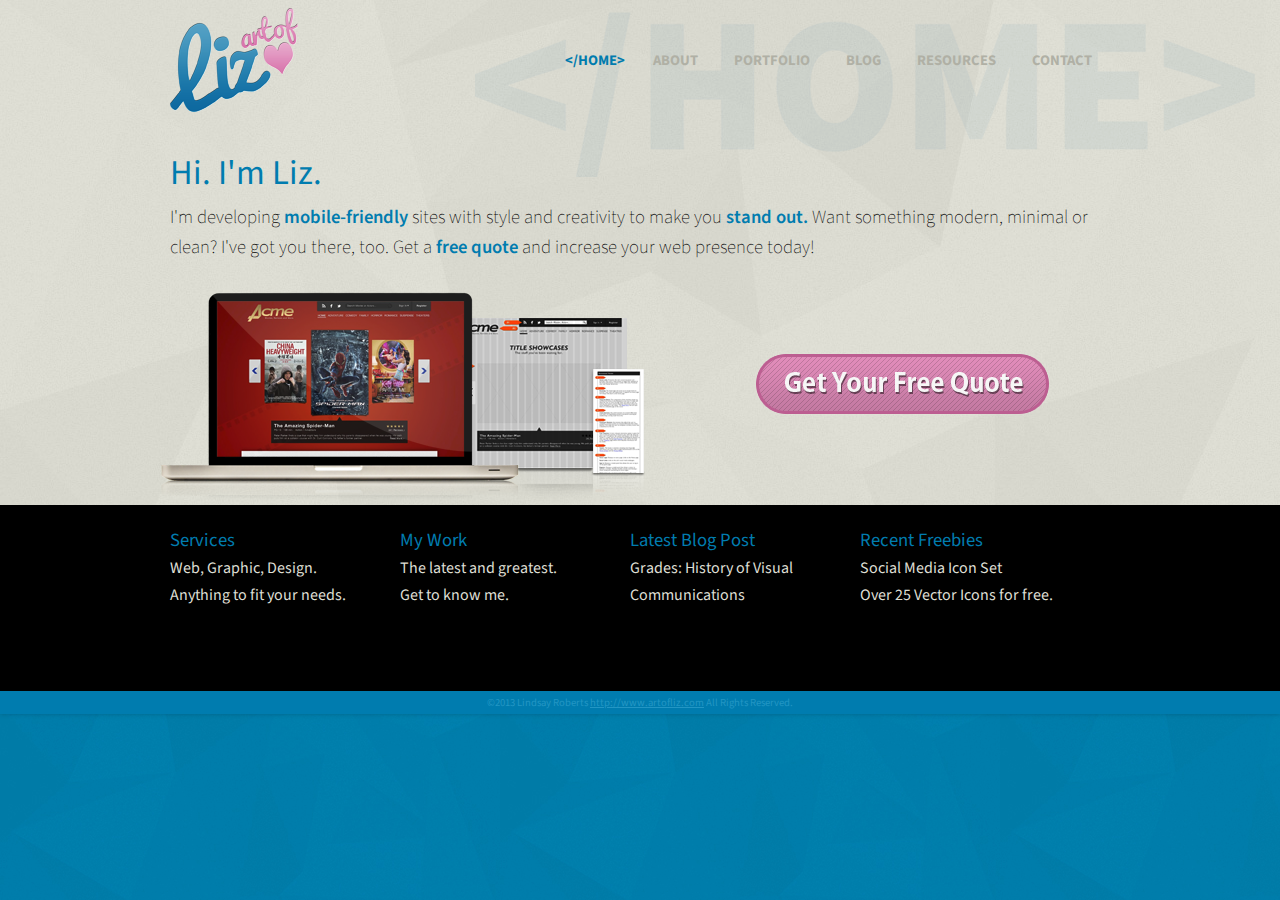
==== commit 231fa47b: "Pre-Launch Final Test" ====
--- a/project/index.html
+++ b/project/index.html
@@ -8,7 +8,7 @@
 	<!-- Basic Page Needs
   ================================================== -->
 	<meta charset="utf-8">
-	<title>Art of Liz - About | Why you should choose me</title>
+	<title>Art of Liz - Web & Graphic Designer</title>
 	<meta name="description" content="Hi. I'm Liz. I'm developing mobile-friendly sites with style and creativity to make you stand out. Want something modern, minimal or clean? I've got you there, too. Get a free quote and increase your web presence today!">
 	<meta name="author" content="Lindsay Roberts">
 
@@ -28,81 +28,70 @@
 		<script src="http://html5shim.googlecode.com/svn/trunk/html5.js"></script>
 	<![endif]-->
 
-	<!-- CSS
-  ================================================== -->	
-	<script type="text/javascript">
-
-		var _gaq = _gaq || [];
-		_gaq.push(['_setAccount', 'UA-37507947-2']);
-		_gaq.push(['_trackPageview']);
-
-		(function() {
-			var ga = document.createElement('script'); ga.type = 'text/javascript'; ga.async = true;
-			ga.src = ('https:' == document.location.protocol ? 'https://ssl' : 'http://www') + '.google-analytics.com/ga.js';
-			var s = document.getElementsByTagName('script')[0]; s.parentNode.insertBefore(ga, s);
-			})();
-
-	</script>
+	<!-- JavaScript
+  ================================================== -->
 	<script type="text/javascript" src="http://ajax.googleapis.com/ajax/libs/jquery/1.7/jquery.min.js"></script>
-
 </head>
 <body id="home">
 
-
-
 	<!-- Primary Page Layout
 	================================================== -->
-
 	<div class="container">
+	
 		<!-- HEADER
 		==================== -->
 		<header>
 			<div class="five columns">
-			<h1>Art of Liz</h1>
+				<h1><a href="index.html">Art of Liz</a></h1>
 			</div>
 			
 			<div class="eleven columns">
-			<script type="text/javascript">
-				jQuery(document).ready(function($){
-
-					/* prepend menu icon */
-					$('#nav-wrap').prepend('<div id="menu-icon"></div>');
+				<div id="callMe">
+					<a href="tel:+13525527216">Call Me</a>
+				</div>
+				
+				<script type="text/javascript">
+					jQuery(document).ready(function($){
 	
-					/* toggle nav */
-					$("#menu-icon").on("click", function(){
-						$("#nav").slideToggle();
-						$(this).toggleClass("active");
+						/* prepend menu icon */
+						$('#nav-wrap').prepend('<div id="menu-icon"></div>');
+		
+						/* toggle nav */
+						$("#menu-icon").on("click", function(){
+							$("#nav").slideToggle();
+							$(this).toggleClass("active");
+						});
+	
 					});
-
-				});
-			</script>
-			<nav id="nav-wrap">
-				<ul id="nav">
-					<li><a href="index.html" class="active">Home</a></li>
-					<li><a href="about.html">About</a></li>
-					<li><a href="portfolio.html">Portfolio</a></li>
-					<li><a href="blog.html">Blog</a></li>
-					<li><a href="resources.html">Resources</a></li>
-					<li><a href="contact.html">Contact</a></li>
-				</ul>
-			</nav>
+				</script>
+				
+				<nav id="nav-wrap">
+					<ul id="nav">
+						<li><a href="index.html" class="active">Home</a></li>
+						<li><a href="about.html">About</a></li>
+						<li><a href="portfolio.html">Portfolio</a></li>
+						<li><a href="blog.html">Blog</a></li>
+						<li><a href="resources.html">Resources</a></li>
+						<li><a href="contact.html">Contact</a></li>
+					</ul>
+				</nav>
 			</div>
 		</header>
 		
 		<!-- PAGE TITLE
 		==================== -->
-		<!-- <div class="title">
-			<h2>&lt;&#47;ABOUT&gt;</h2>
-		</div> -->
+		<div class="title">
+			<h2>Home</h2>
+		</div>
 		
 		<!-- CONTENT
 		==================== -->
 		<div class="mainContent">
-		<section class="sixteen columns" id="CTA">
-			<h3>Hi. I'm Liz.</h3>
-			<p>I'm developing <strong>mobile-friendly</strong> sites with style and creativity to make you <strong>stand out.</strong> Want something modern, minimal or clean? I've got you there, too. Get a <strong>free quote</strong> and increase your web presence today!</p>
-			<span id="CTAbutton"><a href="contact.html">Get Your Free Quote</a></span>
-		</section>
+			<section class="sixteen columns" id="CTA">
+				<h3>Hi. I'm Liz.</h3>
+				<p>I'm developing <strong>mobile-friendly</strong> sites with style and creativity to make you <strong>stand out.</strong> Want something modern, minimal or clean? I've got you there, too. Get a <strong>free quote</strong> and increase your web presence today!</p>
+				<span id="CTAbutton"><a href="contact.html">Get Your Free Quote</a></span>
+			</section>
 		</div> <!-- mainContent -->
 	</div><!-- container -->
 
@@ -112,51 +101,78 @@
 	<div class="infoBar">
 		<div class="container">
 		
-		<section>
-			<div class="four columns">
-			<article class="moduleItem">
-				<h3>Services</h3>
-				<p>Web, Graphic, Design.</p>
-				<p>Anything to fit your needs.</p>
-			</article>
-			</div>
+			<section id="infoBar1">
+				<a href="about.html">
+					<div class="moduleItem">
+						<h3>Services</h3>
+						<p>Web, Graphic, Design.</p>
+						<p>Anything to fit your needs.</p>
+					</div>
+				</a>
+				
+				<a href="portfolio.html">
+					<div class="moduleItem">
+						<h3>My Work</h3>
+						<p>The latest and greatest.</p>
+						<p>Get to know me.</p>
+					</div>
+				</a>
+				
+				<a href="blog.html">
+					<div class="moduleItem">
+						<h3>Latest Blog Post</h3>
+						<p>Grades: History of Visual</p>
+						<p>Communications</p>
+					</div>
+				</a>
+				
+				<a href="resources.html">
+					<div class="moduleItem">
+						<h3>Recent Freebies</h3>
+						<p>Social Media Icon Set</p>
+						<p>Over 25 Vector Icons for free.</p>
+					</div>
+				</a>
+			</section> <!-- infoBar1 -->
 			
-			<div class="four columns">
-			<article class="moduleItem">
-				<h3>My Work</h3>
-				<p>The latest and greatest.</p>
-				<p>Get to know me.</p>
-			</article>
-			</div>
-			
-			<div class="four columns">
-			<article class="moduleItem">
-				<h3>Latest Blog Post</h3>
-				<p>New Wallpaper</p>
-				<p><a href="#">Read more</a></p>
-			</article>
-			</div>
-			
-			<div class="four columns">
-			<article class="moduleItem">
-				<h3>Recent Freebies</h3>
-				<p>Social Media Icon Set</p>
-				<p>Over 25 Vector Icons for free.</p>
-			</article>
-			</div>
-		</section>
-		
+			<section id="infoBar2">
+				<div class="four columns">
+					<a href="about.html" class="moduleItem">
+						<h3>Services</h3>
+						<p>Web, Graphic, Design.</p>
+						<p>Anything to fit your needs.</p>
+					</a>
+				</div>
+				
+				<div class="four columns">
+					<a href="portfolio.html" class="moduleItem">
+						<h3>My Work</h3>
+						<p>The latest and greatest.</p>
+						<p>Get to know me.</p>
+					</a>
+				</div>
+				
+				<div class="four columns">
+					<a href="blog.html" class="moduleItem">
+						<h3>Latest Blog Post</h3>
+						<p>Grades: History of Visual</p>
+						<p>Communications</p>
+					</a>
+				</div>
+				
+				<div class="four columns">
+					<a href="resources.html" class="moduleItem">
+						<h3>Recent Freebies</h3>
+						<p>Social Media Icon Set</p>
+						<p>Over 25 Vector Icons for free.</p>
+					</a>
+				</div>
+			</section> <!-- infoBar2 -->
 		</div> <!--container -->
 	</div> <!-- infoBar -->
 		
 	<footer class="sixteen columns">
 		<p>&copy;2013 Lindsay Roberts <a href="#">http://www.artofliz.com</a> All Rights Reserved.</p>
-		<script type="text/javascript">
-setTimeout(function(){var a=document.createElement("script");
-var b=document.getElementsByTagName("script")[0];
-a.src=document.location.protocol+"//dnn506yrbagrg.cloudfront.net/pages/scripts/0013/9117.js?"+Math.floor(new Date().getTime()/3600000);
-a.async=true;a.type="text/javascript";b.parentNode.insertBefore(a,b)}, 1);
-</script>
 	</footer>
 
 <!-- End Document
--- a/project/stylesheets/style.css
+++ b/project/stylesheets/style.css
@@ -1,735 +1 @@
-/* GLOBAL CSS
-================================================== */
-html {
-	background: url('../images/bg_blue.jpg');
-}
-
-#titleContainer {
-	width: 100%;
-}
-
-body { 
-	background: url('../images/bg_pattern.jpg'); 
-	overflow-x: hidden;
-	}
-
-.container { 
-	margin: 0 auto; 
-	padding: 0; 
-	position: relative;
-	}
-
-.mainContent {
-	min-height: 505px;
-}
-
-h1 { 
-	width: 164px; 
-	height: 136px; 
-	background: url("../images/logo.png") no-repeat; 
-	margin: 8px 0 5px; text-indent: -9999px; 
-	}
-
-a { 
-	color: #E28CBB; 
-	}
-
-a:visited { 
-	color: #E28CBB; 
-	}
-
-a:hover { 
-	color: #B96694; 
-	}
-
-a:active { 
-	color: #E28CBB; 
-	}
-
-nav, 
-h2, 
-h3, 
-h4, 
-p { 
-	font-family: 'Source Sans Pro', sans-serif; 
-	}
-
-nav, 
-h2, 
-h3 { 
-	font-weight: 700; 
-	}
-
-h3 { 
-	color: #007CAF; 
-	margin: 0 0 5px 0; 
-	padding: 0; 
-	font-weight: 400; 
-	font-size: 14pt; 
-	}
-
-p { 
-	margin: 0; 
-	}
-
-ul { 
-	list-style-type: none; 
-	}
-
-nav, 
-h2 { 
-	text-transform: uppercase;
-	}
-
-nav { 
-	font-size: 11pt; 
-	}
-
-nav ul { 
-	float: right; 
-	}
-
-nav ul li { 
-	float: left; 
-	margin-top: 35px; 
-	}
-
-nav ul li a { 
-	text-decoration: none; 
-	padding: 10px; 
-	color: #b0b0a5; 
-	}
-
-nav ul li a:visited { 
-	color: #b0b0a5; 
-	}
-
-nav ul li a:hover { 
-	color: #e28cbb; 
-	}
-
-nav ul li a:before { 
-	content: "<"; 
-	}
-
-nav ul li a:after { 
-	content: ">"; 
-	}
-
-nav ul li a:before, 
-nav ul li a:after { 
-	color: rgba(0, 0, 0, 0); 
-	}
-
-nav a:hover:before, 
-nav a:hover:after { 
-	color: #e28cbb; 
-	}
-
-nav ul li a.active:before { 
-	content: "</"; 
-	}
-
-nav ul li a.active:after { 
-	content: ">"; 
-	}
-
-nav ul li a.active, 
-nav ul li a.active:before, 
-nav ul li a.active:after { 
-	color: #007bae; 
-	}
-
-.infoBar {
-	background-color: #000;
-	width: 100%;
-	min-height: 186px;
-}
-
-.moduleItem h3 { 
-	margin-bottom: 5px; 
-	}
-
-.moduleItem p { 
-	color: #deded3; 
-	font-size: 16px; 
-	font-weight: 400; 
-	line-height: 16pt; 
-	margin: 0 0 6px 0;
-	}
-
-.moduleItem,
-#about .infoBar h3 {
-	padding-top: 22px;
-}
-
-footer { 
-	background-color: #007CAF; 
-	box-shadow: 0px 0px 5px rgba(0,0,0,.2);
-	text-align: center; 
-	padding: 4px; 
-	}
-
-footer p, 
-footer a, 
-footer a:visited, 
-footer a:hover, 
-footer a:active { 
-	color: #2396C4; 
-	font-size: 8pt; 
-	}
-
-footer p { 
-	margin: 0; 
-	}
-
-
-/* HOME PAGE
-================================================== */
-#CTAbutton a { 
-	display: block; 
-	margin-left: 580px;
-	margin-top: 80px;	
-	background: url('../images/button.png') no-repeat; 
-	width: 309px; 
-	height: 92px; 
-	background-position: 0 0; 
-	text-indent: -9999px; 
-	}
-
-#CTAbutton a:hover { 
-	background-position: 0 -92px; 
-	}
-
-#CTA h3 { 
-	font-size: 26pt; 
-	}
-
-#CTA p { 
-	font-size: 14pt; 
-	font-weight: 200; 
-	color: #000; 
-	line-height: 1.6; 
-	margin: 0; 
-	}
-
-#CTA strong { 
-	font-weight: 600; 
-	color: #007CAF; 
-	}
-
-#home .mainContent {
-	background: url('../images/call_to_action.png') no-repeat;
-	background-position: bottom left;
-}
-
-
-/* ABOUT PAGE
-================================================== */
-#myPicture { 
-	float: left; 
-	margin: 0 10px 10px 0; 
-	padding-top: 10px; 
-	}
-
-#about #aboutContent ul { 
-	margin: 10px 0 0 40px; 
-	padding: 0; 
-	}
-
-#about #aboutContent ul strong { 
-	font-weight: 600; 
-	}
-
-#about #aboutContent ul p { 
-	margin: 0; padding: 0; 
-	}
-
-#aboutWhy { 
-	float: right; 
-	}
-
-.reference { 
-	font-weight: 200; 
-	font-size: 13px; 
-	}
-
-#about .moduleItem {
-	margin-bottom: 0px;
-	padding: 0;
-}
-
-
-/* PORTFOLIO PAGE
-================================================== */
-#portfolio .mainContent {
-	background: url('../images/portfolio.png') no-repeat;
-	background-position: right 100px;
-}
-
-#portfolio .moduleItem img {
-	
-}
-
-#portfolio .infoBar { 
-	padding: 0; 
-	margin: 0; 
-	position: relative; 
-	}
-
-#portfolio .infoBar img { 
-	position: absolute; 
-	top: 0; 
-	}
-
-/* #case { 
-	background: url('../images/portfolio_01.jpg') no-repeat; 
-	}
-
-#web { 
-	background: url('../images/portfolio_02.jpg') no-repeat; 
-	}
-
-#graphic { 
-	background: url('../images/portfolio_03.jpg') no-repeat; 
-	}
-
-#art { 
-	background: url('../images/portfolio_04.jpg') no-repeat; 
-	} */
-
-
-/* BLOG PAGE
-================================================== */
-.blogPost { 
-	background: #EDEDED; 
-	border: 10px solid #FFF; 
-	padding: 8px; 
-	line-height: 20px; 
-	box-shadow: 0 0 4px rgba(0, 0, 0, .5); 
-	}
-
-#blog h3 { 
-	margin: 0; 
-	}
-
-.date { 
-	font-size: 10pt; 
-	margin: 0; 
-	padding: 0; 
-	}
-
-#blog select { 
-	width: 200px; 
-	}
-
-.blogPost { 
-	margin: 10px 0 17px 0; 
-	}
-
-.blogPost:nth-child(1n) {
-	position: relative;
-}
-
-.blogPost img {
-	position: absolute;
-	left: 165px;
-	top: 270px;
-}
-
-#blog input[type="search"] { 
-	height: 20px; 
-	padding: 40px 160px; 
-	background: #555; 
-	}
-
-#blog input[type="search"] { 
-	background: url('../images/search.png') no-repeat 150px 8px,  #141414; 
-	background: url('../images/search.png') no-repeat 150px 8px, -moz-linear-gradient(top,  #222 16%,  #141414 66%); 
-	background: url('../images/search.png') no-repeat 150px 8px, -webkit-gradient(linear, left top, left bottom, color-stop(16%,  #222), color-stop(66%,  		#141414)); 
-	
-	background: url('../images/search.png') no-repeat 150px 8px, -webkit-linear-gradient(top,  #222 16%,  #141414 66%); 
-	background: url('../images/search.png') no-repeat 150px 8px, -o-linear-gradient(top,  #222 16%,  #141414 66%); 
-	background: url('../images/search.png') no-repeat 150px 8px, -ms-linear-gradient(top,  #222 16%,  #141414 66%); background: url('../images/search.png') 	no-repeat 150px 8px, linear-gradient(to bottom,  #222 16%,  #141414 66%); 
-	
-	border: 1px solid #222; 
-	color: #6B6B6B; 
-	font-size: 10pt; 
-	font-weight: 600; 
-	width: 150px; 
-	padding: 6px 15px 6px 15px; 
-	-webkit-border-radius: 20px; 
-	-moz-border-radius: 20px; 
-	border-radius: 20px; 
-	text-shadow: 0 2px 2px rgba(0, 0, 0, .3); 
-	-webkit-box-shadow: 0 1px 0 rgba(255, 255, 255, .1), 0 1px 3px rgba(0, 0, 0, .2) inset; 
-	-moz-box-shadow: 0 1px 0 rgba(255, 255, 255, .1), 0 1px 3px rgba(0, 0, 0, .2) inset; 
-	box-shadow: 0 1px 0 rgba(255, 255, 255, .1), 0 1px 3px rgba(0, 0, 0, .2) inset; 
-	-webkit-transition: all .7s ease 0s; 
-	-moz-transition: all .7s ease 0s; 
-	-o-transition: all .7s ease 0s; 
-	transition: all .7s ease 0s; 
-	}
-
-#blog input[type="search"]:focus { 
-	width: 200px; 
-	color: #DEDED3; 
-	background: url('../images/search.png') no-repeat 200px 8px,  #141414; 
-	background: url('../images/search.png') no-repeat 200px 8px, -moz-linear-gradient(top,  #222 16%,  #141414 66%); 
-	background: url('../images/search.png') no-repeat 200px 8px, -webkit-gradient(linear, left top, left bottom, color-stop(16%,  #222), color-stop(66%,  		#141414)); 
-	
-	background: url('../images/search.png') no-repeat 200px 8px, -webkit-linear-gradient(top,  #222 16%,  #141414 66%); 
-	background: url('../images/search.png') no-repeat 200px 8px, -o-linear-gradient(top,  #222 16%,  #141414 66%); 
-	background: url('../images/search.png') no-repeat 200px 8px, -ms-linear-gradient(top,  #222 16%,  #141414 66%); 
-	background: url('../images/search.png') no-repeat 200px 8px, linear-gradient(to bottom,  #222 16%,  #141414 66%); 
-	}
-
-#blog #searchBox { 
-	position: relative; 
-	}
-
-#blog button[type="submit"] { 
-	background: 0; 
-	width: 20px; 
-	height: 20px; 
-	border: 0; 
-	position: absolute; 
-	top: 8px; 
-	left: 200px; 
-	}
-
-
-/* RESOURCES PAGE
-================================================== */
-/* #resources .mainContent { 
-	margin-top: 4px; 
-	margin-bottom: 79px; 
-	}*/
-
-#resources .infoBar { 
-	padding: 0; 
-	margin: 0; 
-	position: relative; 
-	}
-
-#resources .infoBar img { 
-	position: absolute; 
-	top: 0; 
-	}
-
-/* #resources #wallpaper { 
-	background: url('../images/portfolio_01.jpg') no-repeat center left; 
-	}
-
-#resources #icons { 
-	background: url('../images/portfolio_02.jpg') no-repeat center left; 
-	}
-
-#resources #badges { 
-	background: url('../images/portfolio_03.jpg') no-repeat center left; 
-	}
-
-#resources #emblem { 
-	background: url('../images/portfolio_04.jpg') no-repeat center left; 
-	} */
-
-
-/* CONTACT PAGE
-================================================== */
-#contact form h3 {
-	margin-top: 4px;
-}
-
-#contact form p { 
-	margin-bottom: 22px;
-	}
-
-#contact fieldset { 
-	border: 0; 
-	margin: 0; 
-	padding: 0; 
-	}
-
-#contact label, 
-#contact legend { 
-	float: left; 
-	width: 80px; 
-	margin-right: 13px; 
-	text-align: right; 
-	text-transform: uppercase; 
-	display: block; 
-	font-size: 10pt; 
-	font-weight: 600;
-	color: #007CAF; 
-	}
-
-input, 
-textarea, 
-select { 
-	outline: 0; 
-	}
-
-#contact input, 
-#contact textarea { 
-	width: 180px; 
-	background: #D7E0E5; 
-	border: 1px solid #007caf; 
-	color: #007caf; 
-	}
-
-#contact input:focus, 
-#contact textarea:focus { 
-	box-shadow: 0 0 5px #007caf; 
-	color: #000; 
-	}
-
-#contact input, 
-#contact textarea { 
-	font-size: 10pt; 
-	}
-
-#contact input::-webkit-input-placeholder { 
-	color: #598BA5; 
-	}
-
-#contact input:-moz-placeholder { 
-	color: #598BA5; 
-	}
-
-#contact input::-moz-placeholder { 
-	color: #598BA5; 
-	}
-
-#contact input:-ms-input-placeholder { 
-	color: #598BA5; 
-	}
-
-#contact input { 
-	height: 20px; 
-	}
-
-#contact textarea { 
-	height: 80px; 
-	width: 200px; 
-	}
-
-#contact legend { 
-	display: block; 
-	width: 200px; 
-	text-align: left; 
-	float: left; 
-	margin-left: 6px; 
-	}
-
-#contact input[type="checkbox"] { 
-	float: left; 
-	display: block; 
-	width: 15px; 
-	clear: both; 
-	margin-left: 30px; 
-	margin-right: 8px; 
-	}
-
-#services1 label { 
-	text-transform: capitalize; 
-	font-size: 10pt; 
-	font-weight: 400; 
-	color: #000; 
-	text-align: left; 
-	display: block; 
-	width: 220px; 
-	margin-left: 60px; 
-	line-height: 16pt; 
-	}
-
-#contact button { 
-	display: block; 
-	background: url('../images/button_small.png') no-repeat; 
-	width: 209px; 
-	height: 59px; 
-	background-position: 0 0; 
-	border: 0; 
-	float: right; 
-	margin-right: 55px; 
-	}
-
-#contact button:hover { 
-	background-position: 0 -62px;
-	}
-
-#contact .row { 
-	margin: 0 0 14px 0; 
-	padding: 0; 
-	}
-
-#miContact p { 
-	font-size: 22pt; 
-	font-weight: 600; 
-	text-align: right; 
-	color: #007caf; 
-	margin-right: 105px; 
-	}
-
-#contact .moduleItem { 
-	padding-bottom: 1px; 
-	}
-
-#contact span.required { 
-	color: #B9668D; 
-	}
-
-/* #Media Queries
-================================================== */
-
-	/* Smaller than standard 960 (devices and browsers) */
-	@media only screen and (max-width: 959px) {}
-
-	/* Tablet Portrait size to standard 960 (devices and browsers) */
-	@media only screen and (min-width: 768px) and (max-width: 959px) {
-		body {
-			background: url('../images/mobile_bg.jpg') repeat-x, #dfdfd5;
-		}
-		
-		header {
-			position: relative;
-		}
-		
-		h1 { 
-			width: 118px; 
-			height: 99px; 
-			margin-top: 0;
-			float: left;
-			background: url('../images/mobile-logo.png') no-repeat; 
-		}
-		
-		#menu-icon {
-			color: #000;
-			width: 45px;
-			height: 38px;
-			background: url('../images/menu-icon.jpg') no-repeat center right;
-			cursor: pointer;
-			display: block;
-			float: right;
-			position: absolute;
-			top: 0;
-			right: 0;
-		}
-		
-		#nav {
-			position: absolute;
-			top: 25px;
-			right: 0;
-			width: 130px;
-			z-index: 9999;
-			background: #fff;
-			padding: 15px;
-			display: none;
-		}
-		
-		nav ul li {
-			margin-top: 0;
-			padding: 10px;
-			color: #deded3;
-		}
-		
-		#CTAbutton a { 
-			display: block; 
-			/*margin: 0 auto;*/
-			background: url('../images/mobile_button.jpg') no-repeat; 
-			width: 232px; 
-			height: 49px; 
-			background-position: 0 0; 
-			text-indent: -9999px; 
-			margin-bottom: 10px;
-			margin-left: 500px;
-			/* margin-top: 155px; */
-		}
-
-		#CTAbutton a:hover { 
-			background-position: 0 0; 
-		}
-	}
-
-	/* All Mobile Sizes (devices and browser) */
-	@media only screen and (max-width: 767px) {
-		body {
-			background: url('../images/mobile_bg.jpg') repeat-x, #dfdfd5;
-		}
-		
-		header {
-			position: relative;
-		}
-		
-		h1 { 
-			width: 118px; 
-			height: 99px; 
-			margin-top: 0;
-			float: left;
-			background: url('../images/mobile-logo.png') no-repeat; 
-		}
-		
-		#menu-icon {
-			color: #000;
-			width: 45px;
-			height: 38px;
-			background: url('../images/menu-icon.jpg') no-repeat center right;
-			cursor: pointer;
-			display: block;
-			float: right;
-			position: absolute;
-			top: 0;
-			right: 0;
-		}
-		
-		#nav {
-			position: absolute;
-			top: 25px;
-			right: 0;
-			width: 130px;
-			z-index: 9999;
-			background: #fff;
-			padding: 15px;
-			display: none;
-		}
-		
-		nav ul li {
-			margin-top: 0;
-			padding: 10px;
-			color: #deded3;
-		}
-		
-		html {
-			background: none;
-		}
-		
-		#home .mainContent {
-			background: url('../images/call_to_action-mobile.png') no-repeat;
-			background-size: contain;
-		}
-		
-		.mainContent {
-			min-height: 1px;
-		}
-		
-		#home .mainContent {
-			background: url('../images/call_to_action-mobile.png') no-repeat;
-			background-position: 0px 295px;
-			min-height: 495px;
-		}
-		
-	}
-
-	/* Mobile Landscape Size to Tablet Portrait (devices and browsers) */
-	@media only screen and (min-width: 480px) and (max-width: 767px) {
-	}
-
-	/* Mobile Portrait Size to Mobile Landscape Size (devices and browsers) */
-	@media only screen and (max-width: 479px) {
-		#CTA p { 
-			line-height: 1.2; 
-		}
-		
-		#CTAbutton a {
-			margin-top: 145px;
-		}
-	}+html{background:url('../images/bg_blue.jpg')}#titleContainer{width:100%}body{overflow-x:hidden}#home{background:url('../images/home.png') no-repeat 475px 10px,url('../images/bg_pattern.jpg')}#about{background:url('../images/about.png') no-repeat 475px 10px,url('../images/bg_pattern.jpg')}#portfolio,#webDesign,#graphicDesign,#traditional{background:url('../images/portfolio.png') no-repeat 475px 10px,url('../images/bg_pattern.jpg')}#blog{background:url('../images/blog.png') no-repeat 475px 10px,url('../images/bg_pattern.jpg')}#resources{background:url('../images/resources.png') no-repeat 475px 10px,url('../images/bg_pattern.jpg')}#contact,#thankyou{background:url('../images/contact.png') no-repeat 475px 10px,url('../images/bg_pattern.jpg')}#callMe{display:none}.container{margin:0 auto;padding:0;position:relative}.mainContent{min-height:505px}h1 a{display:block;width:164px;height:136px;background:url("../images/logo.png") no-repeat;text-indent:-9999px;color:rgba(0,0,0,0);padding:0;margin:0}h1{margin:8px 0 5px}a{color:#e28cbb}a:visited{color:#e28cbb}a:hover{color:#b96694}a:active{color:#e28cbb}nav,h2,h3,h4,p{font-family:'Source Sans Pro',sans-serif}nav{font-weight:700}h2{display:none}h3{color:#007caf;margin:0 0 5px 0;padding:0;font-weight:400;font-size:14pt}p{margin:0}ul{list-style-type:none}nav,h2{text-transform:uppercase}nav{font-size:11pt}nav ul{float:right}nav ul li{float:left;margin-top:35px}nav ul li a{text-decoration:none;padding:10px;color:#b0b0a5}nav ul li a:visited{color:#b0b0a5}nav ul li a:hover{color:#e28cbb}nav ul li a:before{content:"<"}nav ul li a:after{content:">"}nav ul li a:before,nav ul li a:after{color:rgba(0,0,0,0)}nav a:hover:before,nav a:hover:after{color:#e28cbb}nav ul li a.active:before{content:"</"}nav ul li a.active:after{content:">"}nav ul li a.active,nav ul li a.active:before,nav ul li a.active:after{color:#007bae}#about .mainContent p,#portfolio .mainContent p{line-height:1.5;margin-bottom:15px}#about #aboutWhy ul li p{margin-bottom:0}.infoBar{background-color:#000;width:100%;min-height:186px;overflow:hidden}.moduleItem h3{margin-bottom:5px}.moduleItem p{color:#deded3;font-size:16px;font-weight:400;line-height:16pt;margin:0 0 6px 0}.moduleItem,#about .infoBar h3{padding-top:22px}#webDesign .moduleItem,#graphicDesign .moduleItem,#traditional .moduleItem,#caseStudy .moduleItem{padding-top:0}footer{background-color:#007caf;box-shadow:0 0 5px rgba(0,0,0,.2);text-align:center;padding:4px}footer p,footer a,footer a:visited,footer a:hover,footer a:active{color:#2396c4;font-size:8pt}footer p{margin:0}#CTAbutton a{display:block;margin-left:580px;margin-top:80px;background:url('../images/button.png') no-repeat;width:309px;height:92px;background-position:0 0;text-indent:-9999px}#CTAbutton a:hover{background-position:0 -92px}#CTA h3{font-size:26pt}#CTA p{font-size:14pt;font-weight:200;color:#000;line-height:1.6;margin:0}#CTA strong{font-weight:600;color:#007caf}#home .mainContent{background:url('../images/call_to_action.png') no-repeat;background-position:bottom left}#home #infoBar1 a{text-decoration:none;min-height:184px;padding-top:0;width:220px;padding-left:10px;float:left}#home #infoBar1 a:hover{background:#1b1b1b}#home #infoBar2{display:none;padding-left:0}#home #infoBar2 a{text-decoration:none}#myPicture{float:left;margin:0 10px 10px 0;padding-top:10px}#about #aboutContent ul{margin-top:10px;padding:0}#about #aboutContent ul strong{font-weight:600}#about #aboutContent ul li p{margin:0;padding:0}#aboutWhy{float:right}#aboutWhy ul li p{margin-bottom:5px}.reference{font-weight:200;font-size:13px}#about .moduleItem{margin-bottom:0;padding:0}#portfolio .mainContent{background:url('../images/portfolio_image.png') no-repeat;background-position:right 100px}#portfolio .moduleItem,#resources .moduleItem{margin:0;padding:0}#case h3,#web h3,#graphic h3,#art h3,#wallpaper h3,#social h3,#badges h3,#emblem h3{padding-top:22px}#portfolio .infoBar section,#resources .infoBar section{min-height:186px}#case,#web,#graphic,#art,#wallpaper,#social,#badges,#emblem{display:block;width:215px;height:186px;overflow:hidden;position:relative}#webDesign li h3,#graphicDesign li h3,#traditional li h3{font-family:'Source Sans Pro',sans-serif;font-weight:400;color:#007caf;margin:0 0 5px 0;padding:0;font-size:14pt}.gallery{list-style:none;padding:0;margin:0}.gallery:after{clear:both;content:".";display:block;height:0;visibility:hidden}.gallery li:first-child{float:none}.gallery li{float:left}.gallery li a{display:block;margin:5px 10px 5px 0;width:75px;height:auto;opacity:.8;background:#000}.gallery li a:hover{-webkit-transform:scale(1.108);opacity:1}.gallery li a:hover{opacity:1;height:auto;-webkit-transform:scale(1.108);-webkit-transition:-webkit-transform .3s ease-in-out,opacity .3s,height .3s;-o-transform:scale(1.108);-o-transition:-o-transform .3s ease-in-out,opacity .3s,height .3s;-moz-transform:scale(1.108);-moz-transition:-moz-transform .3s ease-in-out,opacity .3s,height .3s;transform:scale(1.108);transition:width .3s ease-in-out,opacity .3s,height .3s}.gallery li img{display:block;width:100%;height:auto}#webDesign #Gallery1{margin-bottom:35px}#webDesign #Gallery2{float:left}#webDesign #Gallery3{float:right}#graphicDesign .gallery li a{width:105px}#graphicDesign .video a img{height:105px;width:auto}#graphicDesign #Gallery1{float:left;margin-bottom:35px}#graphicDesign #Gallery2{float:left}#traditional .gallery li a{width:130px}#traditional .video a img{height:130px;width:auto}#traditional #Gallery1{float:left}#traditional #Gallery2{float:left}#PhotoSwipeTarget{width:100%;height:200px}#Indicators{text-align:center;margin-top:20px}#Indicators span{display:inline-block;height:10px;width:10px;margin:0 10px 0 0;padding:0;-webkit-border-radius:5px;-moz-border-radius:5px;-o-border-radius:5px;border-radius:5px;background:#c5c5c5;overflow:hidden}#Indicators span.current{background:#eebf02}#blog #blogContent{min-height:356px;width:960px;margin:0 auto;overflow-x:hidden}#blog #blogContent ul{padding-left:40px}#blog #blogContent .start{display:block}#blog #blogContent ul .middle{display:none}.blogPost{display:block;width:785px;background:#ededed;border:10px solid #FFF;padding:10px 30px;margin-right:40px;line-height:20px;box-shadow:0 0 4px rgba(0,0,0,.5);position:relative}#prev{display:block;color:rgba(0,0,0,0);width:46px;height:70px;background:url('../images/previous.png') no-repeat;position:absolute;top:135px;left:25px}#next{display:block;color:rgba(0,0,0,0);width:46px;height:70px;background:url('../images/next.png') no-repeat;position:absolute;top:135px;right:40px}.blogPost img{position:absolute;right:-20px;bottom:-30px}#blog h3{margin:0}.date{font-size:10pt;margin:0;padding:0}.blogPost{margin:10px 0 17px 0}#blog section p{margin-bottom:10px}#blog section{position:relative}#blog select{width:200px}#blog input[type="search"]{height:20px;padding:40px 160px;background:#555}#blog input[type="search"]{background:url('../images/search.png') no-repeat 150px 8px,#141414;background:url('../images/search.png') no-repeat 150px 8px,-moz-linear-gradient(top,#222 16%,#141414 66%);background:url('../images/search.png') no-repeat 150px 8px,-webkit-gradient(linear,left top,left bottom,color-stop(16%,#222),color-stop(66%,#141414));background:url('../images/search.png') no-repeat 150px 8px,-webkit-linear-gradient(top,#222 16%,#141414 66%);background:url('../images/search.png') no-repeat 150px 8px,-o-linear-gradient(top,#222 16%,#141414 66%);background:url('../images/search.png') no-repeat 150px 8px,-ms-linear-gradient(top,#222 16%,#141414 66%);background:url('../images/search.png') no-repeat 150px 8px,linear-gradient(to bottom,#222 16%,#141414 66%);border:1px solid #222;color:#6b6b6b;font-size:10pt;font-weight:600;width:150px;padding:6px 15px 6px 15px;-webkit-border-radius:20px;-moz-border-radius:20px;border-radius:20px;text-shadow:0 2px 2px rgba(0,0,0,.3);-webkit-box-shadow:0 1px 0 rgba(255,255,255,.1),0 1px 3px rgba(0,0,0,.2) inset;-moz-box-shadow:0 1px 0 rgba(255,255,255,.1),0 1px 3px rgba(0,0,0,.2) inset;box-shadow:0 1px 0 rgba(255,255,255,.1),0 1px 3px rgba(0,0,0,.2) inset;-webkit-transition:all .7s ease 0s;-moz-transition:all .7s ease 0s;-o-transition:all .7s ease 0s;transition:all .7s ease 0s}#blog input[type="search"]:focus{width:200px;color:#deded3;background:url('../images/search.png') no-repeat 200px 8px,#141414;background:url('../images/search.png') no-repeat 200px 8px,-moz-linear-gradient(top,#222 16%,#141414 66%);background:url('../images/search.png') no-repeat 200px 8px,-webkit-gradient(linear,left top,left bottom,color-stop(16%,#222),color-stop(66%,#141414));background:url('../images/search.png') no-repeat 200px 8px,-webkit-linear-gradient(top,#222 16%,#141414 66%);background:url('../images/search.png') no-repeat 200px 8px,-o-linear-gradient(top,#222 16%,#141414 66%);background:url('../images/search.png') no-repeat 200px 8px,-ms-linear-gradient(top,#222 16%,#141414 66%);background:url('../images/search.png') no-repeat 200px 8px,linear-gradient(to bottom,#222 16%,#141414 66%)}#blog #searchBox{position:relative}#blog button[type="submit"]{background:0;width:20px;height:20px;border:0;position:absolute;top:8px;left:200px}#contact form h3{margin-top:4px}#contact form p{margin-bottom:22px}#contact fieldset{border:0;margin:0;padding:0}#contact label,#contact legend{float:left;width:80px;margin-right:13px;text-align:right;text-transform:uppercase;display:block;font-size:10pt;font-weight:600;color:#007caf}input,textarea,select{outline:0}#contact input,#contact textarea{width:180px;background:#d7e0e5;border:1px solid #007caf;color:#007caf}#contact input:focus,#contact textarea:focus{box-shadow:0 0 5px #007caf;color:#000}#contact input,#contact textarea{font-size:10pt}#contact input::-webkit-input-placeholder{color:#598ba5}#contact input:-moz-placeholder{color:#598ba5}#contact input::-moz-placeholder{color:#598ba5}#contact input:-ms-input-placeholder{color:#598ba5}#contact input{height:20px}#contact textarea{height:80px;width:200px}#contact legend{display:block;width:200px;text-align:left;float:left;margin-left:6px}#contact input[type="checkbox"]{float:left;display:block;width:15px;clear:both;margin-left:30px;margin-right:8px}#services1 label{text-transform:capitalize;font-size:10pt;font-weight:400;color:#000;text-align:left;display:block;width:220px;margin-left:60px;line-height:16pt}#contact button{display:block;background:url('../images/button_small.png') no-repeat;width:209px;height:59px;background-position:0 0;border:0;float:right;margin-right:55px}#contact button:hover{background-position:0 -62px}#contact .row{margin:0 0 14px 0;padding:0}#miContact p{font-size:22pt;font-weight:600;text-align:right;color:#007caf;margin-right:105px}#contact .moduleItem{padding-bottom:1px}#contact span.required{color:#b9668d}#thankyou .mainContent{background:url('../images/avatar.png') no-repeat;background-position:center 125px}#thankyou .mainContent section{min-height:200px;margin:145px 0 0 195px}#thankyou .mainContent section h3{display:none}@media only screen and (max-width:959px){#home #infoBar1{display:none}#home #infoBar2{display:inherit}#resources .moduleItem{width:180px}#contact label,#contact legend{float:left;margin-right:0;width:150px;text-align:left;text-transform:uppercase;display:block;font-size:10pt;font-weight:600;color:#007caf}#services1 label{text-transform:capitalize;font-size:10pt;font-weight:400;color:#000;text-align:left;display:block;width:300px;margin-left:0;line-height:16pt}#contact input[type="checkbox"]{float:left;display:block;width:15px;clear:both;margin-left:0;margin-right:8px}#contact button{display:block;background:url('../images/button_small.png') no-repeat;width:209px;height:59px;background-position:0 0;border:0;float:right;margin-right:70px}#webDesign .gallery li a{width:135px}#graphicDesign .video a img{height:135px;width:auto}#graphicDesign .gallery li a{width:135px}#graphicDesign .video a img{height:135px;width:auto}#traditional .gallery li a{width:135px}#traditional .video a img{height:135px;width:auto}#thankyou .mainContent section{min-height:200px;margin:195px 0 0 105px}#blog #blogContent{min-height:356px;width:768px;margin:0 auto;overflow-x:hidden}#blog #blogContent ul{padding-left:40px}.blogPost{display:block;width:594px;background:#ededed;border:10px solid #FFF;padding:10px 30px;margin-right:40px;line-height:20px;box-shadow:0 0 4px rgba(0,0,0,.5);position:relative}#prev{display:block;color:rgba(0,0,0,0);width:46px;height:70px;background:url('../images/previous.png') no-repeat;position:absolute;top:135px;left:25px}#next{display:block;color:rgba(0,0,0,0);width:46px;height:70px;background:url('../images/next.png') no-repeat;position:absolute;top:135px;right:40px}.blogPost img{position:absolute;right:-20px;bottom:-30px}}@media only screen and (min-width:768px) and (max-width:959px){#home,#about,#portfolio,#webDesign,#graphicDesign,#traditional,#blog,#resources,#contact,#thankyou{background:url('../images/mobile_bg.jpg') repeat-x,#dfdfd5}header{position:relative}h1 a{width:118px;height:99px;margin:0;padding:0;float:left;color:rgba(0,0,0,0);background:url('../images/mobile-logo.png') no-repeat}h1{margin:0;padding:0}#menu-icon{color:#000;width:45px;height:38px;background:url('../images/menu-icon.jpg') no-repeat center right;cursor:pointer;display:block;float:right;position:absolute;top:0;right:0}#nav{position:absolute;top:23px;right:0;width:150px;z-index:9999;background:#e7e7e1;border:10px solid #fff;box-shadow:0 0 3px rgba(0,0,0,0.5);padding:15px;display:none}nav ul li{margin-top:0;padding:10px;color:#deded3}#CTAbutton a{display:block;background:url('../images/mobile_button.jpg') no-repeat;width:232px;height:49px;background-position:0 0;text-indent:-9999px;margin-bottom:10px;margin-left:500px}#CTAbutton a:hover{background-position:0 0}#home #infoBar1{display:none}#home #infoBar2{display:inherit}#home .infoBar a h3{padding-top:22px}#about .infoBar img{width:80%;height:80%}#portfolio .infoBar section,#resources .infoBar section{background:#000}#portfolio .mainContent{background:url('../images/portfolio_image.png') no-repeat;background-position:right center;background-size:55%}.peelback{display:none}#webDesign #Gallery1,.gallery{margin-bottom:15px}#webDesign #Gallery2{float:none}#webDesign #Gallery3{float:none}#webDesign .gallery li a{width:135px}#graphicDesign .video a img{height:135px;width:auto}#graphicDesign .gallery li a{width:135px}#graphicDesign .video a img{height:135px;width:auto}#traditional .gallery li a{width:135px}#traditional .video a img{height:135px;width:auto}#blog #blogCats{width:150px!important}#blog input[type="search"]:focus{width:150px;background:url('../images/search.png') no-repeat 150px 8px,#141414;background:url('../images/search.png') no-repeat 150px 8px,-moz-linear-gradient(top,#222 16%,#141414 66%);background:url('../images/search.png') no-repeat 150px 8px,-webkit-gradient(linear,left top,left bottom,color-stop(16%,#222),color-stop(66%,#141414));background:url('../images/search.png') no-repeat 150px 8px,-webkit-linear-gradient(top,#222 16%,#141414 66%);background:url('../images/search.png') no-repeat 150px 8px,-o-linear-gradient(top,#222 16%,#141414 66%);background:url('../images/search.png') no-repeat 150px 8px,-ms-linear-gradient(top,#222 16%,#141414 66%);background:url('../images/search.png') no-repeat 150px 8px,linear-gradient(to bottom,#222 16%,#141414 66%)}#blog #searchBox{position:relative}#blog button[type="submit"]{background:0;width:20px;height:20px;border:0;position:absolute;top:8px;left:200px}}@media only screen and (max-width:767px){#home,#about,#portfolio,#webDesign,#graphicDesign,#traditional,#blog,#resources,#contact,#thankyou{background:url('../images/mobile_bg.jpg') repeat-x,#dfdfd5}header{position:relative}h1 a{width:118px;height:99px;margin:0;padding:0;float:left;color:rgba(0,0,0,0);background:url('../images/mobile-logo.png') no-repeat}h1{margin:0;padding:0}#CTAbutton a{display:block;margin:0 auto;background:url('../images/mobile_button.jpg') no-repeat;width:232px;height:49px;background-position:0 0;text-indent:-9999px;margin-top:15px}#CTAbutton a:hover{background-position:0 0}.mainContent h3{margin-top:20px}#callMe{background:url('../images/call.jpg');color:rgba(0,0,0,0);display:block;width:84px;height:38px;cursor:pointer;float:right;position:absolute;top:0;right:45px}#callMe a{opacity:0;display:block;width:84px;height:38px}#menu-icon{color:#000;width:45px;height:38px;background:url('../images/menu-icon.jpg') no-repeat center right;cursor:pointer;display:block;float:right;position:absolute;top:0;right:0}#nav{position:absolute;top:23px;right:0;width:130px;z-index:9999;background:#e7e7e1;border:10px solid #fff;box-shadow:0 0 3px rgba(0,0,0,0.5);padding:15px;display:none}nav ul li{margin-top:0;padding:10px;color:#deded3}html{background:0}#home .mainContent{background:url('../images/call_to_action-mobile.png') no-repeat;background-size:contain}.mainContent{min-height:1px}.infoBar{padding-bottom:20px}#home .mainContent{background:url('../images/call_to_action-mobile.png') no-repeat;background-position:center 100px;min-height:495px}#CTA h3{margin-top:130px}#home #infoBar1{display:none}#home #infoBar2{display:inherit}#home #infoBar2 h3{margin-top:22px}#myPicture{margin-bottom:0}#about ul{padding-left:0;margin-left:0}#about .infoBar img{display:none}#portfolio .mainContent{background:url('../images/portfolio_image-mobile.png') no-repeat;background-position:center 105px;min-height:500px}#portfolio .mainContent h3{margin-top:205px}#portfolio .infoBar,#webDesign .infoBar,#graphicDesign .infoBar,#traditional .infoBar,#resources .infoBar{margin-top:10px}#portfolio .mainContent p{margin-bottom:15px}#portfolio .infoBar section,#webDesign .infoBar section,#graphicDesign .infoBar section,#traditional .infoBar section,#resources .infoBar section{background:#000}#portfolio .moduleItem,#webDesign .moduleItem,#graphicDesign .moduleItem,#traditional .moduleItem{padding-left:100px}#resources .moduleItem{padding-left:135px}#case{background:url('../images/portfolio_01.jpg') no-repeat bottom left;background-size:27%}#web{background:url('../images/portfolio_02.jpg') no-repeat bottom left;background-size:27%}#graphic{background:url('../images/portfolio_03.jpg') no-repeat bottom left;background-size:27%}#art{background:url('../images/portfolio_04.jpg') no-repeat bottom left;background-size:27%}#wallpaper{background:url('../images/resources_01.jpg') no-repeat left 30px;background-size:37%}#social{background:url('../images/resources_02.jpg') no-repeat left 30px;background-size:37%}#badges{background:url('../images/resources_03.jpg') no-repeat left 30px;background-size:37%}#emblem{background:url('../images/resources_04.jpg') no-repeat left 30px;background-size:37%}.peelback{display:none}#case,#web,#graphic,#art,#wallpaper,#social,#badges,#emblem{display:block;width:auto;height:auto;overflow:hidden;position:relative}#webDesign .gallery li a{width:135px}#graphicDesign .video a img{height:135px;width:auto}#graphicDesign .gallery li a{width:135px}#graphicDesign .video a img{height:135px;width:auto}#traditional .gallery li a{width:135px}#traditional .video a img{height:135px;width:auto}#contact label,#contact legend{float:left;width:100px;margin-right:13px;text-align:right;text-transform:uppercase;display:block;font-size:10pt;font-weight:600;color:#007caf;margin-bottom:20px}#contact legend{margin:0}#contact input{width:250px;clear:both}#contact textarea{height:80px;width:250px}#services1 label{text-transform:capitalize;font-size:10pt;font-weight:400;color:#000;text-align:left;display:block;width:220px;margin-left:60px;line-height:16pt;margin-bottom:0;clear:both;padding-top:0}#contact input[type="checkbox"]{float:left;display:block;width:15px;clear:both;margin-left:50px;margin-right:8px}#contact label[for="other"]{margin-bottom:20px}#contact button{display:block;background:url('../images/button_small.png') no-repeat;width:209px;height:59px;background-position:0 0;border:0;float:right;margin-right:100px}#miContact p{font-size:22pt;font-weight:600;float:left;text-align:left;color:#007caf;margin-right:8px}#thankyou .mainContent section{min-height:300px;margin:0 auto;background:url('../images/avatar.png') no-repeat;background-size:100%}#thankyou .mainContent section div{padding-top:125px;width:240px}#blog #blogContent{min-height:356px;width:480px;margin:0 auto;overflow-x:hidden}#blog #blogContent ul{padding-left:40px}.blogPost{display:block;width:305px;background:#ededed;border:10px solid #FFF;padding:10px 30px;margin-right:40px;line-height:20px;box-shadow:0 0 4px rgba(0,0,0,.5);position:relative}#prev{display:block;color:rgba(0,0,0,0);width:46px;height:70px;background:url('../images/previous.png') no-repeat;position:absolute;top:200px;left:25px}#next{display:block;color:rgba(0,0,0,0);width:46px;height:70px;background:url('../images/next.png') no-repeat;position:absolute;top:200px;right:40px}.blogPost img{position:absolute;right:-20px;bottom:-30px}}@media only screen and (min-width:480px) and (max-width:767px){#case,#web,#graphic,#art{background-size:20%}#portfolio .mainContent{background:url('../images/portfolio_image.png') no-repeat;background-position:center 105px;background-size:100%}#portfolio .mainContent h3{margin-top:295px}#webDesign .gallery li a{width:135px}#graphicDesign .video a img{height:135px;width:auto}#graphicDesign .gallery li a{width:135px}#graphicDesign .video a img{height:135px;width:auto}#traditional .gallery li a{width:135px}#traditional .video a img{height:135px;width:auto}#resources aside{margin-top:25px}}@media only screen and (max-width:479px){#CTA p{line-height:1.2}#CTAbutton a{margin-top:15px}#portfolio .mainContent{background:url('../images/portfolio_image-mobile.png') no-repeat;background-position:center 105px}#contact label,#contact legend{float:left;width:100px;margin-right:13px;text-align:left;text-transform:uppercase;display:block;font-size:10pt;font-weight:600;color:#007caf;margin-bottom:3px}#contact legend{margin:0}#contact input{width:250px;clear:both;margin-bottom:15px}#contact textarea{height:80px;width:250px}#contact #services1 label{text-transform:capitalize;font-size:10pt;font-weight:400;color:#000;text-align:left;display:block;width:250px;height:20px;margin-left:0;line-height:12pt;margin-bottom:0;clear:both;padding-top:0}#contact input[type="checkbox"]{float:left;display:block;width:15px;clear:both;margin-left:0;margin-right:8px}#contact select{clear:both;width:250px;margin-bottom:20px}#contact label[for="other"]{padding-bottom:20px}#contact button{display:block;background:url('../images/button_small.png') no-repeat;width:209px;height:59px;background-position:0 0;border:0;float:right;margin-right:100px}#webDesign .gallery li a{width:135px}#graphicDesign .video a img{height:135px;width:auto}#graphicDesign .gallery li a{width:135px}#graphicDesign .video a img{height:135px;width:auto}#traditional .gallery li a{width:135px}#traditional .video a img{height:135px;width:auto}#resources aside{margin-top:25px}#thankyou .mainContent section div{padding-top:105px}#thankyou .mainContent section div p span{display:block;width:185px;margin-bottom:55px}#thankyou .mainContent section div:last-child{display:block;width:300px}#blog #blogContent{min-height:356px;width:350px;margin:0 auto;overflow-x:hidden}#blog #blogContent ul{padding-left:40px}.blogPost{display:block;width:175px;background:#ededed;border:10px solid #FFF;padding:10px 30px;margin-right:40px;line-height:20px;box-shadow:0 0 4px rgba(0,0,0,.5);position:relative}#prev{display:block;color:rgba(0,0,0,0);width:46px;height:70px;background:url('../images/previous.png') no-repeat;position:absolute;top:135px;left:25px}#next{display:block;color:rgba(0,0,0,0);width:46px;height:70px;background:url('../images/next.png') no-repeat;position:absolute;top:135px;right:40px}.blogPost img{position:absolute;right:-20px;bottom:-30px}.mobileBlog{height:243px;overflow:hidden;margin-bottom:20px}}